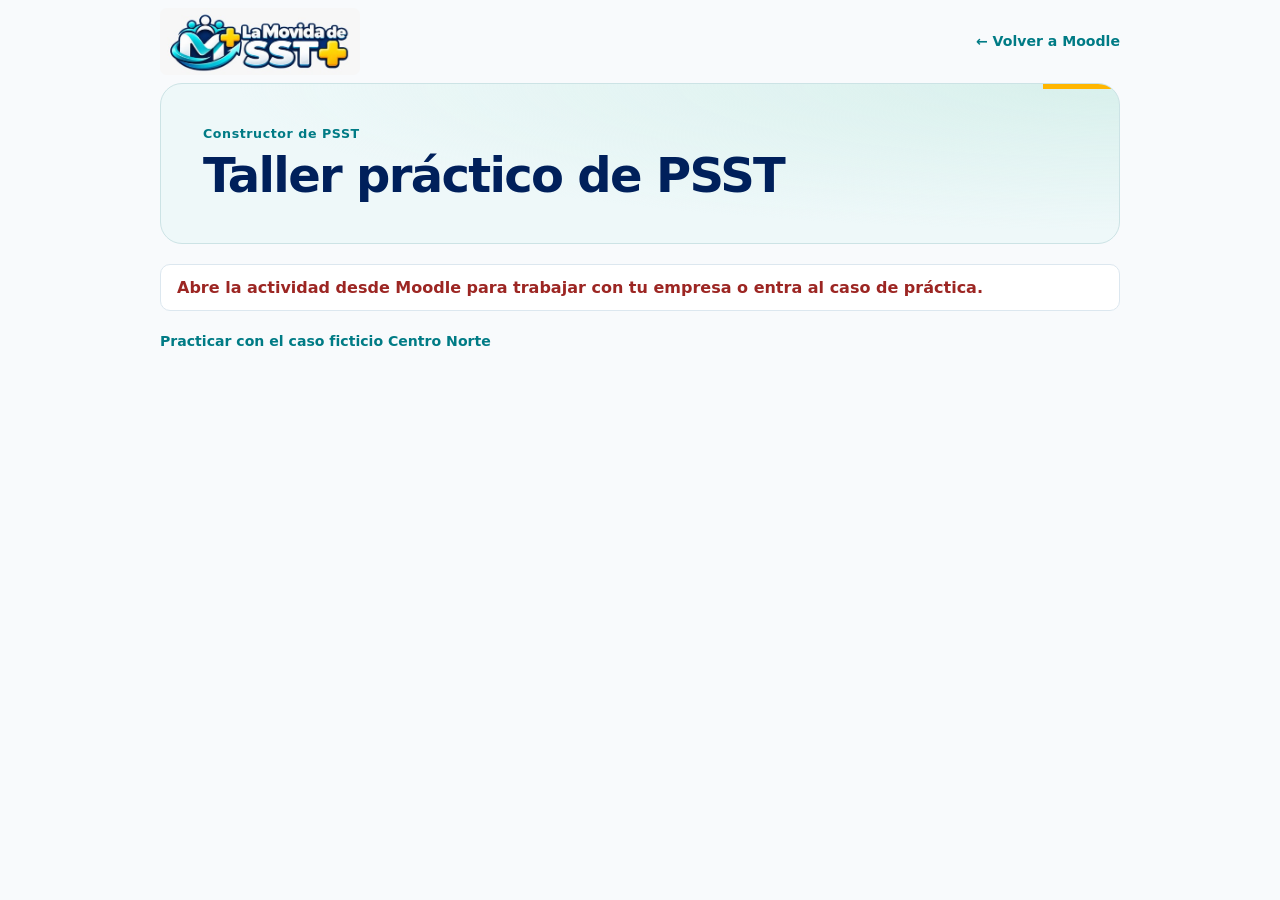
==== lti.html @ d03afd69 "Integra Gantt interactivo exclusivo de LTI y mejora cronogramas impresos" ====
<!doctype html>
<html lang="es">
<head>
  <meta charset="utf-8">
  <meta name="viewport" content="width=device-width,initial-scale=1">
  <meta name="referrer" content="no-referrer">
  <meta http-equiv="Content-Security-Policy" content="default-src 'none'; img-src 'self'; script-src 'self'; style-src 'self'; connect-src https://edeydaueyxilutczhazm.supabase.co; base-uri 'none'; form-action 'none'">
  <title>Constructor de PSST</title>
  <link rel="stylesheet" href="assets/vendor/frappe-gantt/frappe-gantt.css">
  <link rel="stylesheet" href="assets/lti.css?v=gantt-1">
  <script src="assets/lti.mjs?v=gantt-1" type="module"></script>
</head>
<body>
  <div class="shell">
    <header class="masthead">
      <img class="brand" src="assets/lti-logo.jpg" alt="La Movida de SST+" width="220" height="73">
      <a class="back" href="https://movidasst.org/course/view.php?id=154">← Volver a Moodle</a>
    </header>
    <main>
      <div class="hero">
        <p class="eyebrow">Constructor de PSST</p>
        <h1>Taller práctico de PSST</h1>
        <p class="workspace" id="workspace" hidden></p>
      </div>
      <p id="startup" class="startup" role="status" aria-live="polite">Verificando el acceso desde Moodle…</p>
      <p id="practice-entry" hidden><a href="?practica=m1" class="back">Practicar con el caso ficticio Centro Norte</a></p>
      <form id="draft" hidden>
        <section id="practice-panel" class="card builder-panel" hidden aria-label="Caso ficticio">
          <h2>Caso de práctica · Centro Norte</h2>
          <p>Usa datos ficticios. Los avances de práctica se guardan en esta pestaña y quedan separados de las entregas del curso.</p>
          <nav class="actions" aria-label="Módulos de práctica">
            <a href="?practica=m1">1 · Observar el trabajo</a><a href="?practica=m2">2 · Evaluar riesgos</a>
            <a href="?practica=m3">3 · Preparar planes</a><a href="?practica=m4">4 · Integrar el PSST</a>
          </nav>
        </section>
        <div class="receipt" id="receipt" hidden aria-live="polite">
          <p class="receipt-title" id="receipt-title"></p>
          <p id="receipt-detail"></p>
          <button type="button" id="refresh-grade-status">Actualizar estado de la nota</button>
          <div class="actions"><button type="button" id="export-archive" hidden>Descargar Word de la versión entregada</button>
            <button type="button" id="export-archive-package" hidden>Descargar ZIP de la versión entregada</button></div>
        </div>

        <details class="field-workshop">
          <summary>Ejemplo completo · Despacho de mercancía</summary>
          <p>Caso ficticio para consultar mientras elaboras el PSST de tu empresa.</p>
          <ol>
            <li><strong>Módulo 1.</strong> Registra T-01, traslado de pedidos a carga. Recorre la ruta con preparadores y transportista. Documenta el cruce en el croquis E-01 y registra las correcciones de quienes realizan la tarea.</li>
            <li><strong>Módulo 2.</strong> Vincula R-01 con T-01. Describe el posible atropello, los puestos expuestos y el control observado. Si falta comprobar cómo funciona la demarcación durante el relevo, registra quién lo verificará y cuándo.</li>
            <li><strong>Módulo 3.</strong> Programa la separación de rutas en el plan de despacho. Asigna responsable y fechas. Comprueba durante los relevos que peatones y equipos usan rutas separadas.</li>
            <li><strong>Módulo 4.</strong> Registra el acuerdo de rutas y horarios con el transportista en el capítulo VII. Antes de entregar, verifica la cadena T-01, R-01, medida del plan y criterio de eficacia. Si falta acordar la franja de descarga, registra la brecha con responsable y plazo.</li>
          </ol>
        </details>
        <section id="tutorial-overview" class="module-start" aria-label="Guía del módulo"></section>
        <div id="step-controls" class="step-controls" hidden>
          <button type="button" class="quiet-button" id="step-overview">← Guía del módulo</button>
          <p id="step-status" role="status" aria-live="polite"></p>
          <details id="step-menu">
            <summary>Ver todos los pasos</summary>
            <ol id="step-nav"></ol>
          </details>
        </div>

        <fieldset id="m1-mesa" class="card" data-module="m1">
          <legend>Mesa de trabajo y alcance</legend>
          <div id="project-fields" class="fields"></div>
          <div class="step-help">
            <p><strong>Qué hacer.</strong> Define quiénes participan y en qué centro, áreas y turnos trabajarán.</p>
            <p><strong>Por qué importa.</strong> El alcance y la asignación de roles orientan la cobertura y dejan trazabilidad.</p>
            <details><summary>Ejemplo y referencia</summary>
              <p>Centro A · recepción y despacho · equipo de campo y trabajadores de ambos turnos.</p><p class="reference">Reglamento Parcial, art. 81. Guía, capítulos I y III.</p>
            </details>
          </div>
          <p class="section-guide">Delimita dónde harán el levantamiento y cómo se repartirá el trabajo.</p>
          <div class="fields">
            <label>Centro de trabajo<input name="alcance.centro" maxlength="200" placeholder="Planta principal"></label>
            <label>Área, turno y alcance<input name="alcance.area" maxlength="300" placeholder="Recepción de materiales · turno diurno"></label>
            <label class="wide">Integrantes, roles y acuerdos de la mesa<textarea name="mesa.organizacion" maxlength="3000" placeholder="Indica quién coordina, quién observa, quién registra y qué actividad acordaron levantar."></textarea></label>
          </div>
          <section class="organization-builder" aria-labelledby="organization-title">
            <h2 id="organization-title">Organigrama</h2>
            <p>Escribe el nombre de la máxima autoridad. Usa <strong>Agregar debajo</strong> en cada cargo para incorporar las áreas o cargos que le reportan.</p>
            <div class="organization-layout">
              <div class="row-editor" data-editor="estructura"><div data-rows></div>
                <button type="button" data-add>Agregar máxima autoridad</button>
              </div>
              <section class="organization-preview" aria-labelledby="organization-preview-title">
                <h3 id="organization-preview-title">Vista del organigrama</h3>
                <div id="organization-view"></div>
                <button type="button" id="download-org" hidden>Descargar Word</button>
              </section>
            </div>
            <details id="organization-support" class="module-details">
              <summary>Importar cargos o anotar el soporte del SSST</summary>
              <p>Pega nombres desde tu documento o abre un archivo TXT. Pon un cargo por línea y usa dos espacios por cada nivel.</p>
              <label>Lista de cargos<textarea id="organization-outline" maxlength="16000" placeholder="Dirección general&#10;  Operaciones&#10;    Despacho&#10;  SSST"></textarea></label>
              <div class="actions"><label class="outline-file">Abrir archivo TXT<input type="file" id="organization-file" accept=".txt,text/plain"></label>
              <button type="button" id="organization-import">Agregar cargos de la lista</button></div>
              <p id="organization-import-status" role="status"></p>
              <label>Referencia del organigrama o estructura del SSST<textarea name="alcance.organigrama" maxlength="500" placeholder="Ej. Organigrama ORG-01, marzo de 2027. El SSST reporta a la Dirección y coordina con el CSSL."></textarea></label>
            </details>
          </section>
        </fieldset>
        <fieldset id="m1-generalidades" class="card" data-module="m1">
          <legend>Redacta las generalidades</legend>
          <p>Usa la información de la entidad y del centro. Completa estos apartados aquí y pasarán al capítulo I del borrador.</p>
          <div data-chapter="1"></div>
        </fieldset>
        <fieldset id="m1-inventario" class="card" data-module="m1">
          <legend>Proceso productivo y procesos de trabajo</legend>
          <p class="section-guide">Primero describe qué recibe tu empresa, qué hace y qué bien o servicio entrega. Después usa «Agregar proceso de trabajo vinculado» para registrar cada proceso, por ejemplo recepción o despacho. Desde cada proceso agrega sus tareas observadas.</p>
          <div class="row-editor" data-editor="productivos"><div data-rows></div><button type="button" data-add>Describir el proceso productivo del centro</button></div>
          <div class="step-help">
            <p><strong>Qué hacer.</strong> Describe una vez el proceso productivo del centro. Después identifica cada proceso de trabajo: un conjunto de actividades relacionadas que tiene un inicio, transforma un objeto o presta atención a un sujeto y entrega un resultado. Nómbralo y explica dónde comienza y termina.</p>
            <p><strong>Por qué importa.</strong> El inventario conecta el proceso productivo con el trabajo observado en cada área.</p>
            <details><summary>Ejemplo y referencia</summary>
              <p>Ejemplo: la distribución de mercancía es el proceso productivo. Uno de sus procesos de trabajo es la recepción: empieza al llegar la carga y termina al registrar su ingreso. El objeto son las cajas; el medio es el carro; la actividad incluye descargar y comprobar cantidades. La supervisión asigna el turno, los auxiliares descargan y el encargado registra. Almacenamiento y despacho se describen en fichas propias.</p><p class="reference">NT-04-2023, art. 14.1. Guía e instrumento, capítulo III.</p>
            </details>
          </div>
          <div id="flow-view"></div><button type="button" id="download-flow" hidden>Descargar diagrama en Word</button>
          <details class="module-details builder-panel">
            <summary>Detallar el diagrama por etapas</summary>
            <p>Agrega etapas si necesitas indicar el área, la entrada y la salida de cada una. Puedes ordenarlas con «Subir» y «Bajar».</p>
            <div class="row-editor" data-editor="mapa"><div data-rows></div><button type="button" data-add>Agregar etapa al mapa</button></div>
          </details>
          <div class="row-editor" data-editor="procesos"><div data-rows></div><button type="button" data-add>Agregar proceso de trabajo</button></div>
        </fieldset>
        <fieldset id="m1-proceso" class="card" data-module="m1">
          <legend>Etapas y tareas</legend>
          <div class="step-help">
            <p><strong>Qué hacer.</strong> Agrega las tareas de cada proceso y selecciona el proceso al que pertenecen.</p>
            <p><strong>Por qué importa.</strong> El vínculo sitúa cada observación en su etapa y permite retomarla al evaluar riesgos.</p>
            <details><summary>Ejemplo y referencia</summary>
              <p>T-01 Descarga y T-02 Traslado a estantería se vinculan con P-01 Recepción.</p><p class="reference">NT-04-2023, art. 14.1 y 14.2. Guía e instrumento, capítulo III.</p>
            </details>
          </div>
          <p class="section-guide">Sigue el proceso desde su entrada hasta su salida y selecciona una etapa para observar en detalle.</p>
                    <details class="module-details"><summary>Ficha de campo participativa · cómo conversar en el puesto</summary>
            <p>Acuerda con quien realiza la tarea un momento para observarla. Identifica proceso, tarea, fecha, turno, puesto y fuente.</p>
            <ol><li><strong>Observar.</strong> «Muéstrame cómo empieza esta tarea y cómo sabes que terminó». Anota qué se hace, sobre qué o quién y con qué medios.</li>
            <li><strong>Conversar.</strong> «¿Quién hace cada parte? ¿Qué cambia cuando llega más trabajo o cambia el turno?». Registra lo que aporta la persona.</li>
            <li><strong>Devolver.</strong> Lee tu descripción y pregunta «¿Qué cambiarías o qué me faltó ver?». Anota la confirmación o corrección, ajusta la descripción y deja lo pendiente para otra observación.</li></ol>
            <a download="Ficha_de_campo_PSST.pdf" href="[data-uri]">Descargar ficha de campo en PDF · 1 página</a>
          </details>
          <div class="row-editor" data-editor="tareas"><div data-rows></div><button type="button" data-add>Agregar tarea</button></div>
          <details class="module-details">
            <summary>Ficha de levantamiento anterior</summary>
<div class="fields">
            <label>Proceso piloto<input name="flujo.proceso" maxlength="200" placeholder="Recepción y almacenamiento de materiales"></label>
            <label>Referencia al mapa o diagrama de flujo<input name="flujo.referencia" maxlength="500" placeholder="E01 · Diagrama de recepción"></label>
            <label class="wide">Secuencia del proceso<textarea name="flujo.secuencia" maxlength="4000" placeholder="Recepción → verificación → traslado → almacenamiento. Indica entradas, etapas y salidas según lo observado."></textarea></label>
            <label class="wide">Etapa y tarea seleccionada<input name="tarea.etapa" maxlength="200" placeholder="Traslado de materiales · movimiento hasta estantería"></label>
            <label class="wide">Cómo se ejecuta la tarea<textarea name="tarea.descripcion" maxlength="6000" placeholder="Describe los pasos reales, quién interviene, qué materiales y equipos usa y qué cambia entre turnos o situaciones."></textarea></label>
          </div>
                  </details>
        </fieldset>
        <fieldset id="m1-participacion" class="card" data-module="m1">
          <legend>Participación de los trabajadores</legend>
          <div class="step-help">
            <p><strong>Qué hacer.</strong> Registra cómo consultaste a quienes ejecutan las tareas y documenta la asamblea cuando corresponda.</p>
            <p><strong>Por qué importa.</strong> La experiencia de los trabajadores permite contrastar la descripción y respaldar su validación.</p>
            <details><summary>Ejemplo y referencia</summary>
              <p>E02 · El turno nocturno indicó que también recibe materiales devueltos.</p><p class="reference">NT-04-2023, arts. 7, 8 y 14.1.3.</p>
            </details>
          </div>
          <p class="section-guide">Registra cómo consultaste a quienes realizan la tarea y qué información aportaron al levantamiento.</p>
          <div class="fields">
            <label>Método y fecha de participación<input name="mesa.metodo" maxlength="300" placeholder="Conversación durante el recorrido · 03/12/2026"></label>
            <label>Referencia al registro de participación<input name="mesa.referencia" maxlength="500" placeholder="E02 · Minuta o registro de aportes"></label>
            <label class="wide">Asamblea general y evidencia de validación<textarea name="mesa.asamblea" maxlength="3000" placeholder="Fecha, referencia del acta, número de trabajadores de nómina y asistencia o aprobación registrada. Si está pendiente, indícalo."></textarea></label>
            <label class="wide">Aportes, acuerdos y puntos por verificar<textarea name="mesa.aportes" maxlength="6000" placeholder="Resume qué aclararon o corrigieron los trabajadores y qué quedó pendiente de confirmar."></textarea></label>
          </div>
        </fieldset>
        <fieldset id="m1-evidencias" class="card" data-module="m1">
          <legend>Bitácora y evidencias</legend>
          <div class="step-help">
            <p><strong>Qué hacer.</strong> Relaciona cada hallazgo con su fuente y deja por escrito lo que aún falta verificar.</p>
            <p><strong>Por qué importa.</strong> El equipo podrá reconstruir qué se observó y con qué respaldo.</p>
            <details><summary>Ejemplo y referencia</summary>
              <p>E03 · Recorrido del 03/12 · croquis de recepción · pendiente validar el turno nocturno.</p><p class="reference">NT-04-2023, art. 14. Guía e instrumento, capítulo III.</p>
            </details>
          </div>
          <p class="section-guide">Relaciona lo observado con su fuente y deja preparado lo que revisarás en el Módulo 2.</p>
          <div class="fields">
            <label>Referencia a la bitácora<input name="bitacora.referencia" maxlength="500" placeholder="E03 · Bitácora de visitas"></label>
            <label>Horas de trabajo documentadas<input name="bitacora.horas" type="number" min="0" step="any"></label>
            <label class="wide">Registro de evidencias<textarea name="bitacora.evidencias" maxlength="4500" placeholder="Código, fecha, fuente y qué respalda. Puedes referenciar observaciones, minutas, croquis o videos del proceso de trabajo."></textarea></label>
            <label class="wide">Pendientes para el Módulo 2<textarea name="bitacora.pendientes" maxlength="3000" placeholder="Indica qué etapa, condición o información queda por revisar y cómo planeas verificarla."></textarea></label>
          </div>
          <div class="row-editor" data-editor="campo"><div data-rows></div><button type="button" data-add>Agregar registro de campo</button></div>
          <p id="field-hours" class="reference" aria-live="polite"></p>
        </fieldset>

        <fieldset class="card" data-module="m2" hidden disabled>
          <legend>Alcance y método</legend>
          <div class="step-help">
            <p><strong>Qué hacer.</strong> Indica qué procesos revisarás y con qué método valorarás sus riesgos.</p>
            <p><strong>Por qué importa.</strong> El alcance y el método permiten interpretar y comparar las valoraciones de manera consistente.</p>
            <details><summary>Ejemplo y referencia</summary>
              <p>Se revisan recepción y despacho. La valoración queda pendiente si falta medir la exposición.</p><p class="reference">LOPCYMAT, art. 62. Reglamento Parcial, art. 82.</p>
            </details>
          </div>
          <p><strong>Entregable.</strong> Matriz con hallazgos codificados (R-01, R-02…), evidencia y evaluaciones pendientes. Usa esos códigos en el Módulo 3.</p>
          <p class="reference">LOPCYMAT, art. 62. Reglamento Parcial, art. 82. NT-04-2023, art. 14.</p>
          <div class="fields">
            <label>Proceso y alcance<input name="m2.etapa" maxlength="300" required></label>
            <label>Método de evaluación empleado<input name="m2.metodo" maxlength="300" placeholder="Instrumento, versión y criterios aplicados"></label>
            <label class="wide">Observaciones generales<textarea name="m2.procesos" maxlength="4000" placeholder="Registra cómo identificaste los procesos peligrosos y quiénes participaron."></textarea></label>
          </div>
        </fieldset>
        <fieldset class="card" data-module="m2" hidden disabled>
          <legend>Matriz inicial de riesgos</legend>
          <div class="step-help">
            <p><strong>Qué hacer.</strong> Agrega cada hallazgo por separado y selecciona la tarea de M1 cuando esté disponible.</p>
            <p><strong>Por qué importa.</strong> Así podrás justificar qué exposición se observó, qué control existe y qué acción corresponde.</p>
            <details><summary>Ejemplo y referencia</summary>
              <p>R-01 · T-02 · cruce de equipo móvil y peatones · croquis E01 · validar en segundo turno.</p><p class="reference">NT-04-2023, art. 14. Instrumento, capítulo III.</p>
            </details>
          </div>
          <p class="section-guide">Agrega una fila por hallazgo. Registra los controles que observaste y lo que queda pendiente de verificar.</p>
          <details class="module-details"><summary>Ficha de evaluación</summary>
            <p>Registra la tarea, la condición observada y las personas expuestas. Identifica los controles, sustenta la valoración y documenta qué queda por medir. Al elegir una medida, considera primero el control en la fuente.</p>
            <a href="https://medicinalaboraldevenezuela.com.ve/archivo/LOPCYMAT.pdf#page=32" target="_blank" rel="noopener noreferrer">Consultar LOPCYMAT, art. 62</a>
          </details>
          <details class="module-details"><summary>Estado de las tareas evaluadas</summary>
            <p>Registra qué tareas ya revisaste y qué falta verificar. Usa códigos de evidencia y evita datos personales en las referencias.</p>
            <div class="row-editor" data-editor="verificacion"><div data-rows></div><button type="button" data-add>Agregar revisión de tarea</button></div>
          </details>
          <template id="iperc-guide">
            <details class="field-workshop">
              <summary>Evaluar esta tarea paso a paso</summary>
              <ol>
                <li><strong>Describe un escenario.</strong> Selecciona la tarea del módulo 1. ¿Qué fuente de peligro observaste? ¿En qué momento podría ocurrir el contacto o la exposición? Describe el posible daño. Si la misma tarea tiene otro escenario, agrega otro hallazgo vinculado a ella.</li>
                <li><strong>Identifica a quién alcanza.</strong> En «Registrar puestos expuestos», indica puesto, turno, cantidad, frecuencia y duración. Pregunta a quienes hacen la tarea qué cambia durante un relevo, una limpieza o una avería.</li>
                <li><strong>Sustenta la valoración.</strong> Indica qué control encontraste y qué evidencia muestra cómo funciona. En «Valoración» anota el criterio del método de tu empresa, los datos usados y el resultado. Si un dato decisivo falta, registra qué debes observar o medir, quién lo hará y cuándo.</li>
                <li><strong>Elige y comprueba el control.</strong> Considera eliminar el peligro, sustituirlo o intervenir en la fuente antes de recurrir a medidas administrativas y protección personal. Justifica tu elección. Escribe qué resultado observable demostrará que la medida funciona. En el módulo 3 podrás programarla en el plan correspondiente.</li>
              </ol>
              <details><summary>Ejemplo resuelto · Cruce en despacho</summary>
                <p>Durante el relevo, un montacargas y dos preparadores comparten un cruce. El posible daño es un atropello. En el recorrido de la mañana se observó una línea pintada. Para el relevo todavía falta verificar si evita la coincidencia.</p>
                <p>En este ejemplo, el método de la empresa considera prioritaria una trayectoria compartida con posible lesión grave cuando se confirma que las personas y el equipo coinciden. El SSST observa el relevo y documenta esa coincidencia en E-02. Con ese dato justifica la prioridad. Si aún no ha observado el relevo, deja pendiente la valoración y programa la observación.</p>
                <p>Medida propuesta: separar físicamente las rutas. Criterio de eficacia: en los relevos observados después del cambio, peatones y equipos circulan por rutas separadas. Registrar turnos y resultados, y revisar la medida si persiste algún cruce.</p>
              </details>
            </details>
          </template>
          <div id="risk-help"></div>
          <div id="incoming-tasks" class="builder-panel"></div>
          <div class="row-editor" data-editor="m2"><div data-rows></div><button type="button" data-add>Agregar riesgo</button></div>
          <section class="builder-panel" id="exposure-panel" aria-labelledby="exposure-title">
            <h2 id="exposure-title">Puestos de trabajo y personas expuestas</h2>
            <p>Registra una fila por hallazgo, puesto, área y turno. Distingue personal propio, contratistas, visitantes u otros grupos cuando corresponda.</p>
            <details class="field-workshop">
              <summary>Cómo contar a las personas expuestas</summary>
              <ol><li>Abre la tarea de origen y confirma qué puestos realizan el trabajo o pueden estar expuestos en esa zona.</li>
                <li>Confirma cuántas personas hay por puesto y turno con el responsable, el reparto de turnos o la observación. Si falta el dato, deja la cantidad pendiente y registra a quién consultar.</li>
                <li>Describe con qué frecuencia y por cuánto tiempo ocurre la exposición. Una persona puede figurar en más de un hallazgo, así que estas cantidades no se suman como dotación general.</li></ol>
              <p><strong>Ejemplo.</strong> R-01 · Despacho · Relevo. Preparadores de pedidos: 4 personas del turno de mañana. Transportistas contratistas: 2 personas durante el relevo. Registra ambos grupos en filas distintas y documenta la fuente.</p>
              <p><a href="https://www.iso.org/es/contents/data/standard/07/66/76619.html" target="_blank" rel="noopener noreferrer">ISO 45002:2023 · Orientación</a> ·
              <a href="https://tugacetaoficial.com/leyes/resolucion-n-648-norma-tecnica-programa-de-seguridad-y-salud-en-el-trabajo-nt04-2023/" target="_blank" rel="noopener noreferrer">NT-04-2023 · Artículo 14</a></p>
            </details>
            <div class="row-editor" data-editor="expuestos"><div data-rows></div><button type="button" data-add>Agregar puesto o grupo expuesto</button></div>
          </section>
          <details class="module-details">
            <summary>Matriz de una versión anterior o archivo de referencia</summary>
            <label>Referencia o matriz previa<textarea name="m2.matriz" maxlength="8000"></textarea></label>
            <label>Evaluaciones pendientes<textarea name="m2.pendientes" maxlength="3000"></textarea></label>
            <label>Referencias de campo y participación<textarea name="m2.evidencia" maxlength="2000"></textarea></label>
          </details>
        </fieldset>

        <fieldset id="m2-cierre" class="card" data-module="m2" hidden disabled>
          <legend>Prepara el cierre del diagnóstico</legend>
          <p>Usa la descripción de M1 y la matriz de este módulo para preparar la validación. Si todavía falta la asamblea, registra el estado y quién dará seguimiento.</p>
          <div class="fields">
            <label class="wide">Resumen de hallazgos y prioridades<textarea name="m2.sintesis" maxlength="2400" placeholder="Indica los códigos que requieren atención inmediata y los que necesitan verificación antes de planificar."></textarea></label>
            <label class="wide">Validación del diagnóstico<textarea name="m2.validacionDiagnostico" maxlength="2400" placeholder="Registra fecha, acta, nómina general, asistencia y resultado de aprobación si constan. Si está pendiente, indica responsable y fecha prevista."></textarea></label>
          </div>
          <div id="diagnosis-summary"></div>
        </fieldset>

        <fieldset class="card" data-module="m3" hidden disabled>
          <legend>Ficha del plan · Artículo 17</legend>
          <div class="step-help">
            <p><strong>Qué hacer.</strong> Crea una ficha por plan. Declara objetivo, meta, alcance, frecuencia, responsables, procedimiento, instrumentos y recursos.</p>
            <p><strong>Por qué importa.</strong> La ficha explica qué se hará y permite revisar si el plan responde a los procesos peligrosos identificados.</p>
            <details><summary>Ejemplo y referencia</summary>
              <p>PL-01 · Inspecciones en recepción. Meta: verificar los puntos de cruce previstos. Instrumento: lista de inspección.</p><p class="reference">NT-04-2023, art. 17.</p>
            </details>
          </div>
          <div id="incoming-risks" class="builder-panel"></div>
          <div class="row-editor" data-editor="planes"><div data-rows></div><button type="button" data-add>Agregar plan</button></div>
        </fieldset>
        <fieldset class="card" data-module="m3" hidden disabled>
          <legend>Cobertura de los planes · Artículo 18</legend>
          <div class="step-help">
            <p><strong>Qué hacer.</strong> Revisa los componentes de los planes y documenta los pendientes o el sustento que corresponda.</p>
            <p><strong>Por qué importa.</strong> Un plan prioritario puede atender varios hallazgos. La cobertura se revisa además por familia de plan.</p>
            <details><summary>Ejemplo y referencia</summary>
              <p>La ficha de inspecciones ya existe. El cronograma de atención preventiva sigue por desarrollar.</p><p class="reference">NT-04-2023, art. 18. Reglamento Parcial, art. 82. Guía e instrumento, capítulo IV.</p>
            </details>
          </div>
          <p class="reference"><a class="back" href="https://www.piensosst.com/wp-content/uploads/2025/03/GO-NT-04-2023.pdf#page=8" target="_blank" rel="noopener noreferrer">Consultar la NT-04-2023, artículos 17 y 18</a></p>
          <div id="plan-coverage"></div>
          <label>Brechas de cobertura y sustento<textarea name="m3.cobertura" maxlength="6000" placeholder="Indica qué componentes están por desarrollar y sustenta la situación de los que requieren aclaración."></textarea></label>
        </fieldset>
        <fieldset class="card" data-module="m3" hidden disabled>
          <legend>Actividades de los planes</legend>
          <div class="step-help">
            <p><strong>Qué hacer.</strong> Selecciona el plan y el hallazgo que atiende la actividad. Asigna responsable y meses.</p>
            <p><strong>Por qué importa.</strong> Un plan puede tener varias actividades. La relación permite seguir el hallazgo hasta su control.</p>
            <details><summary>Ejemplo y referencia</summary>
              <p>PL-01 → inspeccionar el cruce R-01 → febrero a marzo → registro de inspección.</p><p class="reference">NT-04-2023, arts. 17 y 18.</p>
            </details>
          </div>
          <p><strong>Entregable.</strong> Planes vinculados con los hallazgos y cronograma 2027.</p>
          <p class="reference">Reglamento Parcial, art. 82. NT-04-2023, arts. 17 y 18. Instrumento de revisión, capítulo IV.</p>
          <p><strong>Formación.</strong> Para revisar las horas por persona, usa el mismo nombre de grupo e indica las horas de cada actividad. Si una actividad abarca varios trimestres, consigna las horas por persona en cada trimestre.</p>
          <div id="action-help"></div>
          <details class="module-details builder-panel" id="execution-panel">
            <summary>Seguimiento de ejecución y eficacia</summary>
            <p>Abre una actividad para registrar su ejecución. Si cambió la fecha, registra la reprogramación; las fechas previstas originales quedan en la ficha.</p>
            <div id="execution-board"></div>
            <button type="button" id="download-tracking">Descargar seguimiento en Excel</button>
          </details>
          <div class="row-editor" data-editor="m3"><div data-rows></div><button type="button" data-add>Agregar actividad</button></div>
        </fieldset>
        <fieldset class="card" data-module="m3" hidden disabled>
          <legend>Carta Gantt 2027</legend>
          <div class="step-help">
            <p><strong>Qué hacer.</strong> Verifica fechas, solapamientos, responsables y disponibilidad de recursos.</p>
            <p><strong>Por qué importa.</strong> El cronograma ayuda a coordinar la ejecución y a comprobar avances durante el año.</p>
            <details><summary>Ejemplo y referencia</summary>
              <p>Febrero: levantamiento. Marzo: verificación del hallazgo. Ambos deben verse en la fila correspondiente.</p><p class="reference">NT-04-2023, arts. 17 y 18. Guía, capítulo IV.</p>
            </details>
          </div>
          <p class="section-guide">El cronograma se actualiza al completar los meses de inicio y cierre de cada actividad.</p>
          <div class="gantt-controls actions">
            <label>Escala del cronograma<select id="gantt-scale"><option value="Month">Mes</option><option value="Week">Semana</option><option value="Year">Año</option></select></label>
            <button type="button" id="print-gantt">Imprimir carta Gantt</button>
          </div>
          <p class="gantt-help">Selecciona una barra o el botón de la tabla para abrir la ficha. Actualiza fechas, estado y evidencias allí; para reprogramar conserva las fechas originales e indica las nuevas y el motivo. Acceso exclusivo desde la actividad de Moodle del taller.</p>
          <div id="gantt-chart" aria-label="Cronograma interactivo 2027"></div>
          <p class="gantt-help">Estados: pendiente (gris), en curso (azul), ejecutada (verde) y reprogramada (ámbar). El color indica el estado declarado, no la eficacia de la medida.</p>
          <div id="gantt-view" class="gantt-view"></div>
          <p>La carta se genera con las fechas previstas, incluso para actividades pendientes. Registra quién se encargará y actualiza el estado a medida que avance.</p>
          <h3>Plan anual de capacitación 2027</h3><p>Revisa los puestos y turnos identificados en la evaluación. Añade las poblaciones que falten. Cada trimestre requiere al menos 16 horas programadas por persona.</p><datalist id="training-populations"></datalist><div id="annual-hours"></div><div class="fields"><label class="wide">Grupos de formación previstos (uno por línea)<textarea name="m3.gruposFormacion" maxlength="2000"></textarea></label></div>
          <div id="gantt-filters" class="fields">
            <label>Centro<select id="filter-center"></select></label><label>Plan<select id="filter-plan"></select></label>
            <label>Responsable<select id="filter-owner"></select></label>
          </div>
          <button id="export-excel" type="button">Descargar carta Gantt en Excel</button>
          <details class="module-details">
            <summary>Otros formatos de descarga</summary>
            <div class="actions"><button id="export-gantt" type="button">Descargar carta Gantt (HTML)</button>
            <button id="export-plans-gantt" type="button">Descargar planes y carta Gantt</button></div>
          </details>
          <details class="module-details">
            <summary>Planes y cronograma de una versión anterior</summary>
            <label>Planes prioritarios<textarea name="m3.planes" maxlength="8000"></textarea></label>
            <label>Referencia al cronograma<textarea name="m3.gantt" maxlength="2000"></textarea></label>
            <label>Responsables<textarea name="m3.responsables" maxlength="2000"></textarea></label>
            <label>Recursos<textarea name="m3.recursos" maxlength="2000"></textarea></label>
            <label>Seguimiento<textarea name="m3.seguimiento" maxlength="2000"></textarea></label>
          </details>
        </fieldset>

        <fieldset id="m3-inversion" class="card" data-module="m3" hidden disabled>
          <legend>Plan anual de inversión 2027</legend>
          <p>Vincula cada gasto a su plan. Escribe la cantidad y el costo por unidad para calcular el importe.</p>
          <div class="row-editor" data-editor="inversion"><div data-rows></div><button type="button" data-add>Agregar partida</button></div>
          <div id="annual-budget"></div><label>Revisión de recursos por el SSST y el CSSL<textarea name="m3.revisionInversion" maxlength="2200" placeholder="Registra la fuente de los precios, qué recursos están disponibles y el acta o la revisión pendiente."></textarea></label>
        </fieldset>

        <fieldset class="card" data-module="m4" hidden disabled>
          <legend>Fuentes e introducción del PSST</legend>
          <div class="step-help">
            <p><strong>Qué hacer.</strong> Comprueba qué registros se incorporan al PSST y redacta la introducción.</p>
            <p><strong>Por qué importa.</strong> El borrador conserva la procedencia de los datos y deja visible lo que falta completar.</p>
            <details><summary>Ejemplo y referencia</summary>
              <p>M1 y M2 tienen entrega; M3 aún usa su borrador guardado. Registra la diferencia en la revisión.</p><p class="reference">LOPCYMAT, art. 61. Reglamento Parcial, arts. 80–82.</p>
            </details>
          </div>
          <div class="integration-panel">
            <h2>Fuentes y documento de trabajo</h2>
            <div id="integration-sources"></div>
            <div class="fields" id="dossier-fields">
              <label>Estado del expediente<select name="m4.estadoExpediente"><option value="">Borrador del taller</option>
                <option value="borrador">Borrador del taller</option><option value="revision">Revisión interna</option>
                <option value="preparacion">Preparación para consignación</option></select></label>
              <label class="wide">Responsable, fecha y soportes de la revisión<textarea name="m4.referenciaExpediente" maxlength="1400"></textarea></label>
            </div>
          </div>
          <p class="reference">LOPCYMAT, art. 61. Reglamento Parcial, arts. 80–82. Orden de capítulos según el instrumento de revisión.</p>
          <p class="section-guide">Completa cada apartado con un texto breve o una referencia precisa al documento que lo desarrolla. Lo que quede vacío aparecerá como pendiente en la descarga.</p>
          <label>Introducción del PSST<textarea name="m4.introduccion" maxlength="2000" placeholder="Presenta el centro de trabajo, la finalidad del PSST, cómo se elaboró y las fuentes que integra."></textarea></label>
        </fieldset>
        <fieldset class="card" data-module="m4" hidden disabled>
          <legend>Capítulos I a III</legend>
          <div class="step-help">
            <p><strong>Qué hacer.</strong> Redacta generalidades, política y descripción de procesos, o remite a una sección identificable.</p>
            <p><strong>Por qué importa.</strong> Estos capítulos explican dónde aplica el programa, quién responde por él y de qué diagnóstico parte.</p>
            <details><summary>Ejemplo y referencia</summary>
              <p>En el capítulo III vincula P-01, T-02 y R-01 con el organigrama, los diagramas y las evidencias.</p><p class="reference">Guía de Elaboración e instrumento, capítulos I a III.</p>
            </details>
          </div>
          <div class="chapter-grid">
            <details class="module-details">
              <summary>Capítulo I · Revisa las generalidades de M1</summary>
              <div data-chapter="1"></div>
              <div class="row-editor" data-editor="objetivos"><div data-rows></div><button type="button" data-add>Agregar objetivo específico</button></div>
              <label>Notas generales o referencia adicional<textarea name="m4.cap1" maxlength="1500"></textarea></label>
            </details>
            <details class="module-details" open>
              <summary>Capítulo 2 · Política de Seguridad y Salud en el Trabajo</summary>
              <div data-chapter="2"></div>
              <label>Notas generales o referencia adicional<textarea name="m4.cap2" maxlength="1500"></textarea></label>
            </details>
            <details class="module-details">
              <summary>Capítulo III · Revisa el diagnóstico de M1 y M2</summary>
              <div data-chapter="3"></div>
              <label>Notas generales o referencia adicional<textarea name="m4.cap3" maxlength="1500"></textarea></label>
            </details>
          </div>
        </fieldset>
        <fieldset class="card" data-module="m4" hidden disabled>
          <legend>Capítulos IV a VI</legend>
          <div class="step-help">
            <p><strong>Qué hacer.</strong> Integra planes, investigación y carta compromiso. Relaciona procedimientos y formularios.</p>
            <p><strong>Por qué importa.</strong> Así el programa documenta cómo se ejecutan los planes y quién se compromete con su cumplimiento.</p>
            <details><summary>Ejemplo y referencia</summary>
              <p>En el capítulo IV identifica PL-01 y su cronograma; en el V referencia los formatos de investigación.</p><p class="reference">NT-04-2023, arts. 17–22. Guía e instrumento, capítulos IV a VI.</p>
            </details>
          </div>
          <div class="chapter-grid">
            <details class="module-details">
              <summary>Capítulo IV · Revisa los planes de M3</summary>
              <div data-chapter="4"></div>
              <label>Notas generales o referencia adicional<textarea name="m4.cap4" maxlength="1500"></textarea></label>
            </details>
            <details class="module-details" open>
              <summary>Capítulo 5 · Investigación de accidentes y enfermedades ocupacionales</summary>
              <p><strong>Accidentes de trabajo.</strong> Redacta cómo actuará tu empresa cuando ocurra un accidente. Puedes preparar este procedimiento aunque nunca haya ocurrido uno.</p>
              <ol>
                <li><strong>Redacta el procedimiento.</strong> Abre «Redactar con los datos de tu entidad» debajo del apartado de accidentes. Completa los pasos y pulsa «Incorporar texto al apartado». El texto queda editable y se incluye en el capítulo V.</li>
                <li><strong>Prepara el anexo.</strong> Descarga la ficha editable, adáptala a la empresa y registra su código, versión y ubicación en «Formatos y registros». Conserva los expedientes personales en el archivo de la empresa.</li>
              </ol>
              <button type="button" id="download-accident-format">Descargar ficha de investigación en Word</button>
              <details class="module-details"><summary>Ejemplo del taller · La banda en movimiento</summary>
                <p>En una investigación de una lesión durante la limpieza de una banda, pregunta por separado a cada testigo «¿Qué viste al comenzar la limpieza?». Distingue lo observado de lo que te contaron y anota qué queda por comprobar.</p>
                <p>Si se confirma que la banda estaba en movimiento, parte del contacto y pregunta qué hechos tuvieron que coincidir. Contrasta la secuencia con los registros del equipo y con quienes realizaron la tarea. Si se demuestra una falla de una barrera, asigna una medida y define cómo comprobarás su eficacia en el puesto.</p>
                <a href="https://movidasst.github.io/investiga/" target="_blank" rel="noopener noreferrer">Practicar con el simulador Expediente MAC</a>
              </details>
              <div data-chapter="5"></div>
              <label>Notas generales o referencia adicional<textarea name="m4.cap5" maxlength="1500"></textarea></label>
            </details>
            <details class="module-details">
              <summary>Capítulo 6 · Compromiso de cumplimiento</summary>
              <div data-chapter="6"></div>
              <label>Modelo de carta<select id="letter-kind"><option value="entidad">Entidad de trabajo o contratista</option><option value="asociacion">Asociación o cooperativa</option></select></label>
              <p><button id="compose-letter" type="button">Preparar la carta con mis datos</button></p>
              <label>Carta compromiso o referencia<textarea name="m4.compromiso" maxlength="3000"></textarea></label>
              <label>Notas generales o referencia adicional<textarea name="m4.cap6" maxlength="1500"></textarea></label>
            </details>
          </div>
        </fieldset>
        <fieldset class="card" data-module="m4" hidden disabled>
          <legend>Capítulos VII y VIII</legend>
          <div class="step-help">
            <p><strong>Qué hacer.</strong> Documenta las consideraciones aplicables y define cómo se evaluará el programa.</p>
            <p><strong>Por qué importa.</strong> Los indicadores y la revisión periódica permiten reconocer brechas y ajustar acciones.</p>
            <details><summary>Ejemplo y referencia</summary>
              <p>Revisión trimestral del cronograma y del cierre de hallazgos, con responsable y registro de acuerdos.</p><p class="reference">Guía e instrumento, capítulos VII y VIII.</p>
            </details>
          </div>
          <div class="chapter-grid">
            <details class="module-details" open>
              <summary>Capítulo 7 · Otras consideraciones para la elaboración del PSST</summary>
              <div data-chapter="7"></div>
              <h3>Coordinación con contratistas</h3>
              <p>Agrega una ficha por obra o servicio. Con la persona que coordina por la otra empresa, identifica el trabajo que coincide en lugar y horario, selecciona el hallazgo del módulo 2 y acuerda qué hará cada parte. Puedes descargar cada ficha en Word. Si no intervienen terceros, explica el motivo en el apartado de contratación.</p>
              <details class="field-workshop"><summary>Ejemplo · Descarga de mercancía en despacho</summary>
                <p><strong>Antes.</strong> La jefatura de despacho y la coordinación del transporte acuerdan la franja de descarga, la zona de espera y quién confirma que la ruta está disponible.</p>
                <p><strong>Durante.</strong> Despacho verifica la separación entre peatones y equipos. Si cambia la maniobra, el transportista la detiene y avisa a despacho para acordar las condiciones de reinicio.</p>
                <p><strong>Al cierre.</strong> Ambas partes revisan las incidencias. Si hubo un cruce imprevisto, registran el lugar, el responsable de corregirlo, el plazo y cómo comprobarán la corrección en la próxima descarga.</p>
              </details>
              <div class="row-editor" data-editor="contratistas"><div data-rows></div><button type="button" data-add>Agregar obra o servicio</button></div>
              <label>Notas generales o referencia adicional<textarea name="m4.cap7" maxlength="1500"></textarea></label>
            </details>
            <details class="module-details">
              <summary>Capítulo 8 · Evaluación del programa</summary>
              <div data-chapter="8"></div>
              <div class="row-editor" data-editor="indicadores"><div data-rows></div><button type="button" data-add>Agregar indicador</button></div>
              <label>Notas generales o referencia adicional<textarea name="m4.cap8" maxlength="1500"></textarea></label>
            </details>

          </div>
        </fieldset>
        <fieldset class="card" data-module="m4" hidden disabled>
          <legend>Revisión y registro de brechas</legend>
          <div class="step-help">
            <p><strong>Qué hacer.</strong> Anota qué falta, dónde, quién lo atenderá, qué evidencia se espera y para cuándo.</p>
            <p><strong>Por qué importa.</strong> Un borrador mejora cuando deja identificadas las decisiones y verificaciones pendientes.</p>
            <details><summary>Ejemplo y referencia</summary>
              <p>Capítulo III · Falta contrastar E01 con el turno nocturno · Equipo de campo · próximo recorrido.</p><p class="reference">Guía e instrumento de revisión del PSST.</p>
            </details>
          </div>
          <p class="section-guide">Identifica qué falta verificar, quién lo atenderá y cuándo. Si en la revisión no se detectaron brechas, registra esa conclusión.</p>
          <div class="row-editor" data-editor="m4"><div data-rows></div><button type="button" data-add>Agregar brecha</button></div>
          <div class="fields module-followup">
            <label class="wide">Resultado de la revisión de brechas<textarea name="m4.resultado" maxlength="1200"></textarea></label>
            <label class="wide">Evidencias de respaldo<textarea name="m4.evidencia" maxlength="2000"></textarea></label>
            <label class="wide">Revisión del SSST y consideración del Comité<textarea name="m4.cssl" maxlength="1800" placeholder="Registra fecha, acta, acuerdos y estado de la revisión."></textarea></label>
            <label class="wide">Participación y revisión<textarea name="m4.validacion" maxlength="2000"></textarea></label>
            <label class="wide">Acciones pendientes generales<textarea name="m4.pendientes" maxlength="2000"></textarea></label>
          </div>
          <details class="module-details">
            <summary>Borrador y brechas de una versión anterior</summary>
            <label>Referencia al borrador integrado<textarea name="m4.borrador" maxlength="8000"></textarea></label>
            <label>Registro previo de brechas<textarea name="m4.brechas" maxlength="2000"></textarea></label>
          </details>
        </fieldset>

        <fieldset class="card" data-module="m4" hidden disabled>
          <legend>Contraste con los instrumentos</legend>
          <div class="step-help">
            <p><strong>Qué hacer.</strong> Contrasta cada criterio y deja evidencia o justificación de su estado.</p>
            <p><strong>Por qué importa.</strong> La revisión sirve para encontrar faltantes antes de tramitar el programa ante las instancias correspondientes.</p>
            <details><summary>Ejemplo y referencia</summary>
              <p>Inducción · Pendiente · falta anexar calendario y facilitadores al plan PL-02.</p><p class="reference">Guía de Elaboración e instrumento de revisión del INPSASEL.</p>
            </details>
          </div>
          <p class="reference"><a class="back" href="https://www.piensosst.com/wp-content/uploads/2025/03/Guia-de-Elaboracion-PSST.pdf" target="_blank" rel="noopener noreferrer">Consultar Guía de Elaboración del INPSASEL</a></p>
          <details class="module-details">
            <summary>Índice de anexos y soportes</summary>
            <p>Indica el código, nombre y ubicación de cada soporte. Usa referencias a los formatos y evidencias de tu equipo.</p>
            <div id="chapter-annexes" class="fields"></div>
            <div id="annex-formats" class="actions"></div>
            <p>Utiliza los formularios oficiales que correspondan para declarar accidentes o enfermedades ocupacionales. Las fichas descargables sirven para el trabajo interno.</p>
            <div class="row-editor" data-editor="anexos"><div data-rows></div><button type="button" data-add>Agregar anexo o soporte</button></div>
          </details>
          <div id="review-items"></div>
        </fieldset>

        <section class="card module-close" id="module-close" aria-labelledby="close-heading" hidden>
          <h2 id="close-heading" tabindex="-1">Revisa tu entregable</h2>
          <p id="close-result"></p>
          <div id="chapter-coverage"></div>
          <p id="close-next"></p>
          <div id="final-document" hidden>
            <h3>Revisar antes de entregar</h3>
            <div id="chapter-readiness"></div>
            <button id="preview-psst" type="button">Vista previa por capítulo</button>
            <button id="export-word" type="button">Descargar Word</button>
            <details class="module-details">
              <summary>Más opciones de descarga</summary>
              <div class="actions"><button id="export-psst" type="button">Guardar y descargar borrador del PSST</button>
                <button id="export-pdf" type="button">Imprimir o guardar PDF</button>
                <button id="export-package" type="button">Descargar expediente ZIP</button>
              </div>
              <p id="package-version" role="status"></p>
            </details>
          </div>
          <div id="closing-checks">
            <details class="card module-details" id="rubric-panel">
              <summary>Rúbrica y comprobaciones</summary><div id="learner-rubric"></div><div id="learner-checks"></div>
            </details>
        <details class="card module-details" id="trace-panel">
          <summary>Trazabilidad de tareas, hallazgos y planes</summary>
          <div class="table-scroll" id="trace-table"></div>
          <p id="source-impact" hidden></p>
          <button type="button" id="ack-source" hidden>Confirmar revisión de las referencias</button>
        </details>
        <details class="card module-details" id="question-panel">
          <summary>Preguntas de apoyo para revisar tus registros</summary>
          <div id="technical-prompts"></div>
        </details>
        <details class="card module-details" id="coherence-panel">
          <summary>Revisar pendientes</summary>
          <div id="builder-checks"></div>
          <div id="coherence"></div>
        </details>
          </div>
        </section>
        <div id="step-actions" class="step-actions" hidden>
          <button type="button" class="quiet-button" id="step-back">← Anterior</button>
          <button type="button" id="step-next" class="primary-button">Siguiente</button>
          <button type="button" id="step-finish" class="primary-button" hidden>Revisar entregable</button>
        </div>
        <div class="action-panel" id="action-panel" hidden>
          <div class="action-copy">
            <p id="status" class="status" role="status" aria-live="polite" aria-atomic="true">Puedes guardar tu avance y volver después.</p>
          </div>
          <div class="actions">
            <button type="submit" class="quiet-button" formnovalidate>Guardar borrador</button>
            <button type="button" id="deliver" hidden>Entregar para revisión</button>
          </div>
        </div>
        <details class="project-panel module-details" id="project-panel" hidden>
          <summary id="project-heading">Avance del proyecto y recuperación</summary>
          <p id="saved-time" role="status"></p>
          <div id="project-progress" class="project-grid"></div>
          <div class="actions project-actions"><a href="https://movidasst.org/course/view.php?id=154" class="back">Abrir otro módulo en Moodle</a></div>
          <p id="draft-conflict" hidden></p>
          <div class="actions"><button type="button" id="copy-recovery" hidden>Descargar copia de recuperación</button>
            <button type="button" id="restore-recovery" hidden>Recuperar cambios de esta pestaña</button></div>
        </details>
      <button id="preview-work-chapter" type="button" hidden>Ver cómo quedó mi capítulo III</button>
      </form>
      <dialog id="psst-preview" aria-labelledby="preview-heading">
        <div class="preview-bar"><h2 id="preview-heading">Vista previa del PSST</h2>
          <div class="actions"><button id="edit-preview-chapter" type="button">Editar capítulo</button>
          <button id="close-preview" type="button">Cerrar vista previa</button></div></div>
        <label>Capítulo<select id="preview-chapter"></select></label>
        <div id="preview-content" tabindex="0"></div>
      </dialog>
    </main>
  </div>
</body>
</html>
---- assets/vendor/frappe-gantt/frappe-gantt.css ----
:root{--g-arrow-color: #1f2937;--g-bar-color: #fff;--g-bar-border: #fff;--g-tick-color-thick: #ededed;--g-tick-color: #f3f3f3;--g-actions-background: #f3f3f3;--g-border-color: #ebeff2;--g-text-muted: #7c7c7c;--g-text-light: #fff;--g-text-dark: #171717;--g-progress-color: #dbdbdb;--g-handle-color: #37352f;--g-weekend-label-color: #dcdce4;--g-expected-progress: #c4c4e9;--g-header-background: #fff;--g-row-color: #fdfdfd;--g-row-border-color: #c7c7c7;--g-today-highlight: #37352f;--g-popup-actions: #ebeff2;--g-weekend-highlight-color: #f7f7f7}html[data-theme=dark]{--g-arrow-color: #e5e5e5;--g-bar-color: #2a2a2a;--g-bar-border: #3a3a3a;--g-tick-color-thick: #1a1a1a;--g-tick-color: #0a0a0a;--g-actions-background: #1a1a1a;--g-border-color: #2a2a2a;--g-text-muted: #999999;--g-text-light: #ffffff;--g-text-dark: #f5f5f5;--g-progress-color: #4a4a4a;--g-handle-color: #d0d0d0;--g-weekend-label-color: #3a3a3a;--g-expected-progress: #5a5a5a;--g-header-background: #0a0a0a;--g-row-color: #141414;--g-row-border-color: #2a2a2a;--g-today-highlight: #999999;--g-popup-actions: #1a1a1a;--g-weekend-highlight-color: #0f0f0f}.gantt-container{line-height:14.5px;position:relative;overflow:auto;font-size:12px;height:var(--gv-grid-height);width:100%;border-radius:8px;isolation:isolate}.gantt-container .popup-wrapper{position:absolute;top:0;left:0;background:var(--g-header-background);box-shadow:0 10px 24px -3px #0003;padding:10px;border-radius:5px;width:max-content;z-index:1000}.gantt-container .popup-wrapper .title{margin-bottom:2px;color:var(--g-text-dark);font-size:.85rem;font-weight:650;line-height:15px}.gantt-container .popup-wrapper .subtitle{color:var(--g-text-dark);font-size:.8rem;margin-bottom:5px}.gantt-container .popup-wrapper .details{color:var(--g-text-muted);font-size:.7rem}.gantt-container .popup-wrapper .actions{margin-top:10px;margin-left:3px}.gantt-container .popup-wrapper .action-btn{border:none;padding:5px 8px;background-color:var(--g-popup-actions);border-right:1px solid var(--g-border-color)}.gantt-container .popup-wrapper .action-btn:hover{filter:brightness(97%)}.gantt-container .popup-wrapper .action-btn:first-child{border-top-left-radius:4px;border-bottom-left-radius:4px}.gantt-container .popup-wrapper .action-btn:last-child{border-right:none;border-top-right-radius:4px;border-bottom-right-radius:4px}.gantt-container .grid-header{height:calc(var(--gv-lower-header-height) + var(--gv-upper-header-height) + 10px);background-color:var(--g-header-background);position:sticky;top:0;left:0;border-bottom:1px solid var(--g-row-border-color);z-index:1000}.gantt-container .lower-text,.gantt-container .upper-text{text-anchor:middle}.gantt-container .upper-header{height:var(--gv-upper-header-height)}.gantt-container .lower-header{height:var(--gv-lower-header-height)}.gantt-container .lower-text{font-size:12px;position:absolute;width:calc(var(--gv-column-width) * .8);height:calc(var(--gv-lower-header-height) * .8);margin:0 calc(var(--gv-column-width) * .1);align-content:center;text-align:center;color:var(--g-text-muted)}.gantt-container .upper-text{position:absolute;width:fit-content;font-weight:500;font-size:14px;color:var(--g-text-dark);height:calc(var(--gv-lower-header-height) * .66)}.gantt-container .current-upper{position:sticky;left:0!important;padding-left:17px;background:var(--g-header-background)}.gantt-container .side-header{position:sticky;top:0;right:0;float:right;z-index:1000;line-height:20px;font-weight:400;width:max-content;margin-left:auto;padding-right:10px;padding-top:10px;background:var(--g-header-background);display:flex}.gantt-container .side-header *{transition-property:background-color;transition-timing-function:cubic-bezier(.4,0,.2,1);transition-duration:.15s;background-color:var(--g-actions-background);border-radius:.5rem;border:none;padding:5px 8px;color:var(--g-text-dark);font-size:14px;letter-spacing:.02em;font-weight:420;box-sizing:content-box;margin-right:5px}.gantt-container .side-header *:last-child{margin-right:0}.gantt-container .side-header *:hover{filter:brightness(97.5%)}.gantt-container .side-header select{width:60px;padding-top:2px;padding-bottom:2px}.gantt-container .side-header select:focus{outline:none}.gantt-container .date-range-highlight{background-color:var(--g-progress-color);border-radius:12px;height:calc(var(--gv-lower-header-height) - 6px);top:calc(var(--gv-upper-header-height) + 5px);position:absolute}.gantt-container .current-highlight{position:absolute;background:var(--g-today-highlight);width:1px;z-index:999}.gantt-container .current-ball-highlight{position:absolute;background:var(--g-today-highlight);z-index:1001;border-radius:50%}.gantt-container .current-date-highlight{background:var(--g-today-highlight);color:var(--g-text-light);border-radius:5px}.gantt-container .holiday-label{position:absolute;top:0;left:0;opacity:0;z-index:1000;background:var(--g-weekend-label-color);border-radius:5px;padding:2px 5px}.gantt-container .holiday-label.show{opacity:100}.gantt-container .extras{position:sticky;left:0}.gantt-container .extras .adjust{position:absolute;left:8px;top:calc(var(--gv-grid-height) - 60px);background-color:var(--g-actions-background);color:var(--g-text-light);border:none;padding:8px;border-radius:3px}.gantt-container .hide{display:none}.gantt{user-select:none;-webkit-user-select:none;position:absolute}.gantt .grid-background{fill:none}.gantt .grid-row{fill:var(--g-row-color)}.gantt .row-line{stroke:var(--g-border-color)}.gantt .tick{stroke:var(--g-tick-color);stroke-width:.4}.gantt .tick.thick{stroke:var(--g-tick-color-thick);stroke-width:.7}.gantt .arrow{fill:none;stroke:var(--g-arrow-color);stroke-width:1.5}.gantt .bar-wrapper .bar{fill:var(--g-bar-color);stroke:var(--g-bar-border);stroke-width:0;transition:stroke-width .3s ease}.gantt .bar-progress{fill:var(--g-progress-color);border-radius:4px}.gantt .bar-expected-progress{fill:var(--g-expected-progress)}.gantt .bar-invalid{fill:transparent;stroke:var(--g-bar-border);stroke-width:1;stroke-dasharray:5}:is(.gantt .bar-invalid)~.bar-label{fill:var(--g-text-light)}.gantt .bar-label{fill:var(--g-text-dark);dominant-baseline:central;font-family:Helvetica;font-size:13px;font-weight:400}.gantt .bar-label.big{fill:var(--g-text-dark);text-anchor:start}.gantt .handle{fill:var(--g-handle-color);opacity:0;transition:opacity .3s ease}.gantt .handle.active,.gantt .handle.visible{cursor:ew-resize;opacity:1}.gantt .handle.progress{fill:var(--g-text-muted)}.gantt .bar-wrapper{cursor:pointer}.gantt .bar-wrapper .bar{outline:1px solid var(--g-row-border-color);border-radius:3px}.gantt .bar-wrapper:hover .bar{transition:transform .3s ease}.gantt .bar-wrapper:hover .date-range-highlight{display:block}.gantt .grid-column{fill:transparent;pointer-events:all}.gantt .grid-column:hover{fill:var(--g-weekend-highlight-color);transition:fill .1s ease}
---- assets/lti.css ----
:root{color-scheme:light;--navy:#00205b;--teal:#007b85;--green:#70ad47;--yellow:#ffb600;--ink:#253951;--line:#dce7ef;--paper:#f8fafc;font-family:Inter,system-ui,sans-serif;background:var(--paper);color:var(--ink)}
*,*::before,*::after{box-sizing:border-box}
[hidden]{display:none!important}
body{margin:0;padding:0 clamp(16px,4vw,42px) 28px}
.shell{max-width:960px;margin:auto}
.masthead{display:flex;align-items:center;justify-content:space-between;gap:14px;min-height:78px;padding:8px 0}
.brand{width:clamp(127px,22vw,200px);height:auto;display:block;border-radius:7px}
.back{color:var(--teal);font-size:.88rem;font-weight:750;text-decoration:none;text-align:right}
.back:hover{text-decoration:underline}
.hero{position:relative;overflow:hidden;padding:clamp(22px,4vw,42px);border:1px solid #cce3e5;border-radius:22px;background:radial-gradient(ellipse at top right,#d8f0ec,transparent 65%),#eef8f9}
.hero::after{content:"";position:absolute;right:0;top:0;width:76px;height:5px;background:var(--yellow)}
.eyebrow{margin:0 0 .55rem;color:var(--teal);font-size:.79rem;font-weight:800;letter-spacing:.045em}
h1{margin:0;max-width:740px;color:var(--navy);font-size:clamp(1.65rem,4.5vw,3rem);line-height:1.07;letter-spacing:-.035em}
.hero>p:not(.eyebrow){max-width:65ch;margin:.85rem 0 0;line-height:1.55}
.hero .workspace{display:inline-block;border-radius:7px;padding:.35rem .65rem;background:white;color:var(--navy);font-weight:700;font-size:.82rem}
.startup{margin:20px 0;padding:13px 16px;background:white;border:1px solid var(--line);border-radius:10px}
form{margin-top:22px}
.card{min-inline-size:0;margin:0 0 18px;padding:10px clamp(14px,3vw,26px) 22px;border:1px solid var(--line);border-radius:15px;background:white}
legend{padding:0 8px 0 0;color:var(--navy);font-size:clamp(.95rem,2.6vw,1.18rem);font-weight:800}
legend span{display:inline-block;margin-right:4px;padding:.35em .5em;border-radius:6px;background:#e4f3ef;color:#1a685f;font-size:.75em}
.fields{display:grid;grid-template-columns:repeat(2,minmax(0,1fr));gap:15px}
.wide{grid-column:1/-1}
label{display:block;font-size:.88rem;font-weight:700}
input,textarea{display:block;width:100%;margin-top:.35rem;padding:.64rem .72rem;border:1px solid #9dafbd;border-radius:8px;background:#fbfdff;color:var(--ink);font:inherit;font-weight:450}
input::placeholder,textarea::placeholder{color:#596c7c}
textarea{min-height:5rem;resize:vertical}
:focus-visible{outline:3px solid var(--teal);outline-offset:3px}
.action-panel{position:sticky;bottom:0;z-index:2;display:flex;flex-wrap:wrap;align-items:center;justify-content:space-between;gap:.8rem;padding:14px 16px;border:1px solid var(--line);border-radius:13px;background:white;box-shadow:0 -4px 22px #00205b12}
.action-copy{flex:1 1 225px;min-width:0}
.status{margin:0;font-size:.92rem;line-height:1.45}
[data-state="success"]{color:#165239;font-weight:750}
[data-state="error"]{color:#9c2623;font-weight:750}
.actions{display:flex;flex-wrap:wrap;gap:.55rem}
button{min-height:44px;padding:.62rem .9rem;border:1px solid var(--teal);border-radius:8px;background:white;color:var(--teal);font:inherit;font-size:.88rem;font-weight:800;cursor:pointer}
button:disabled{opacity:.65;cursor:default}
button#deliver{background:var(--teal);color:white}
.receipt{margin-bottom:20px;padding:15px 17px;border:1px solid #d6e9cc;border-left:5px solid var(--green);border-radius:10px;background:#f1f8eb;color:#18432f}
.receipt p{margin:0;font-size:.91rem;line-height:1.45}
.receipt .receipt-title{margin-bottom:.25rem;color:#18432f;font-size:1.06rem;font-weight:850}
@media(max-width:600px){.fields{grid-template-columns:1fr}.actions{width:100%}.actions button{flex:1 1 125px}.action-panel{padding:10px}.masthead{min-height:62px}}

.section-nav{display:flex;flex-wrap:wrap;gap:8px;margin:0 0 22px}
.section-nav a{display:inline-flex;align-items:center;min-height:44px;padding:6px 12px;border:1px solid #bedddc;border-radius:8px;background:#f0f8f7;color:#175960;font-size:.86rem;font-weight:750;text-decoration:none}
.section-nav a:hover{background:#dcefed;text-decoration:underline}
.card[id]{scroll-margin-top:1rem;border-color:#cbdfe5}
.card[id]:target{border-color:var(--teal)}
.section-guide{margin:0 0 1rem;max-width:70ch;color:#415669;font-size:.93rem;line-height:1.5}
.row-editor [data-rows]{display:grid;gap:12px;margin-bottom:12px}
.row-card{min-inline-size:0;margin:0;padding:12px;border:1px solid #cbdfe5;border-radius:10px;background:#f6fbfb}
.row-card legend{padding:0 6px;font-size:.9rem}
.row-card button{margin-top:12px}
.row-card select{display:block;width:100%;margin-top:.35rem;padding:.64rem .72rem;border:1px solid #9dafbd;border-radius:8px;background:#fbfdff;color:var(--ink);font:inherit;font-weight:450}
.module-details{margin-top:14px;border:1px solid var(--line);border-radius:9px;padding:10px 12px}
.module-details summary{cursor:pointer;color:#175960;font-weight:750}
.module-details label{margin-top:12px}
.module-followup,.chapter-grid>label{margin-top:1rem}
.gantt-view{overflow-x:auto}
.gantt-view table{border-collapse:collapse;width:100%;font-size:.82rem;background:#fff}
.gantt-view th,.gantt-view td{padding:6px;border:1px solid #d1e2e7;text-align:center}
.gantt-view th[scope=row]{text-align:left;min-width:10rem;overflow-wrap:anywhere}
.gantt-view td[data-active]{background:#d7eeee;color:#004d54;font-weight:900}

.card ol{padding-left:1.35rem;margin:.6rem 0;line-height:1.55}
.card ol li+li{margin-top:.4rem}
.card .reference{font-size:.82rem;color:#415669;margin:.7rem 0}
.integration-panel{padding:14px;border:1px solid #bedddc;border-radius:10px;background:#f0f8f7}
.integration-panel h2{font-size:1rem;color:var(--navy);margin:0}
.integration-panel ul{padding-left:1.25rem;font-size:.9rem}

.step-controls{padding:12px 14px;margin:0 0 18px;border:1px solid #bedddc;border-radius:11px;background:#f0f8f7}
.step-controls p{margin:0 0 .55rem;font-weight:750;color:#175960}
.step-controls nav,.step-actions{display:flex;flex-wrap:wrap;gap:.5rem}
.step-controls button[aria-current=step]{background:#007b85;color:#fff}
.step-actions{justify-content:space-between;margin:0 0 18px}
.step-help{margin:0 0 15px;padding:12px;border-left:4px solid #70ad47;background:#f3f8f6;border-radius:8px;line-height:1.5}
.step-help p{margin:0 0 .45rem}
.step-help details{margin-top:.55rem}
.step-help summary{color:#175960;font-weight:750;cursor:pointer}
.step-help details p{margin-top:.5rem}
.review-item{min-inline-size:0;border:1px solid #dce7ef;border-radius:8px;margin:.8rem 0 0;padding:10px}
.review-item legend{font-size:.9rem;font-weight:750}
.review-item select{width:100%;min-height:40px;margin-top:.35rem;border:1px solid #9dafbd;border-radius:8px;background:#fbfdff;color:#253951;font:inherit}
#plan-coverage li{margin:.38rem 0}
@media(max-width:600px){.step-controls nav button{flex:1 1 140px;text-align:left}.row-card .fields{gap:.8rem}}

.field-guide{display:block;margin:.35rem 0;color:#415568;font-size:.85rem;font-weight:400;line-height:1.4}

.field-help{display:flex;flex-wrap:wrap;align-items:center;gap:.6rem;margin:12px 0;padding:10px;border-left:3px solid #70ad47;background:#eff8f7}
.field-help:empty{display:none}
.field-help p{width:100%;margin:0}
.field-help a,.module-details a{color:#005b66}
#coherence-panel li{margin:.45rem 0}#coherence-panel button{margin-left:.4rem}
.teacher-card{margin-top:16px}
.teacher-card select{display:block;width:100%;min-height:44px;margin-top:.35rem;padding:8px;border:1px solid #9dafbd;border-radius:8px;background:#fbfdff;color:#253951}
.teacher-card dl{margin:.5rem 0}
.teacher-card dt{font-weight:750;color:#23435d}
.teacher-card dd{margin:0 0 .55rem .65rem;white-space:pre-wrap;overflow-wrap:anywhere}
.teacher-card form>label{margin-top:1rem}

.project-panel{margin:0 0 1.1rem;border:1px solid #b5d9d8;background:#f4fbfa;border-radius:18px;padding:1rem 1.2rem}
.project-heading{display:flex;justify-content:space-between;align-items:baseline;gap:.75rem;flex-wrap:wrap}
.project-heading h2{font-size:1.35rem;margin:.15rem 0 .65rem;color:#08393d}
.project-heading span{font-size:.92rem;color:#36575b}
.project-grid{display:grid;grid-template-columns:repeat(auto-fit,minmax(min(100%,9rem),1fr));gap:.65rem}
.project-tile{background:#fff;border:1px solid #c9e2e2;border-radius:11px;padding:.75rem;display:grid;gap:.35rem}
.project-tile[aria-current]{border-color:#007b85;box-shadow:inset 0 3px #007b85}
.project-tile strong{line-height:1.25;color:#0f383d}.project-tile span{font-size:.86rem;color:#34545b}
.project-actions{display:flex;align-items:center;margin-top:.8rem;flex-wrap:wrap;gap:.65rem}
#draft-conflict,#source-impact{border-left:4px solid #bd8700;background:#fff6dc;padding:.7rem .85rem}
#learner-checks ul,#technical-prompts ul{padding-left:1.25rem}
#receipt-detail{white-space:pre-wrap;overflow-wrap:anywhere}
.table-scroll{overflow:auto;max-width:100%}.table-scroll table{min-width:46rem}
#trace-table th,#trace-table td{white-space:normal;text-align:left;padding:.55rem .65rem;vertical-align:top}
:focus-visible{outline:3px solid #007b85;outline-offset:3px}
.teacher-filters{display:grid;grid-template-columns:repeat(auto-fit,minmax(min(100%,12rem),1fr));gap:.7rem}
.teacher-metrics{margin:.7rem 0;color:#25575a;font-weight:700}
@media(max-width:450px){.project-panel{padding:.8rem}.project-grid{grid-template-columns:1fr 1fr}.project-tile{padding:.52rem}}


#gantt-filters select{display:block;width:100%;min-height:42px;margin-top:.35rem;padding:.64rem .72rem;border:1px solid #9dafbd;border-radius:8px;background:#fbfdff;color:#253951;font:inherit}
#trace-table td{white-space:pre-line}


.tutorial-overview{border:1px solid #bfdad9;border-radius:14px;background:#f1f8f7;padding:1rem 1.15rem;margin-bottom:1rem}
.tutorial-overview h2,.tutorial-step h3{margin:.05rem 0 .55rem;color:#134348;font-size:1.12rem}
.tutorial-overview p,.tutorial-step p{line-height:1.5;margin:.4rem 0}
.tutorial-overview dt{font-weight:750;color:#154d54}
.tutorial-overview dd{margin:0 0 .65rem}
.tutorial-step{border-left:4px solid #007b85;border-radius:10px;background:#f1f8f7;padding:1rem 1.15rem;margin:0 0 1rem}
.tutorial-step ol{padding-left:1.45rem;margin:.5rem 0 .75rem;line-height:1.5}
.tutorial-step li+li{margin-top:.4rem}
.tutorial-step details,.tutorial-overview details{border-top:1px solid #c8dfde;margin-top:.75rem;padding-top:.6rem}
.tutorial-step summary,.tutorial-overview summary{color:#21545a;cursor:pointer;font-weight:750}
.tutorial-step .tutorial-check{margin-top:.8rem;border-left:3px solid #70ad47;padding-left:.65rem}
.tutorial-step .tutorial-next{margin-top:.65rem}
.step-actions button{white-space:normal}

.field-workshop{margin:.55rem 0 1rem;border:1px solid #c4dfde;border-left:4px solid #007b85;border-radius:9px;background:#f4faf9;padding:.72rem .86rem;line-height:1.5}
.field-workshop summary{color:#174e53;font-weight:800;cursor:pointer}
.field-workshop ol{padding-left:1.4rem;margin:.75rem 0}
.field-workshop li+li{margin-top:.4rem}
.workshop-example{white-space:pre-line;overflow-wrap:anywhere;background:#fff;border:1px solid #d5e7e6;border-radius:7px;padding:.6rem .73rem;margin:.35rem 0 .65rem}
.workshop-actions{margin-top:.7rem}
.field-workshop a{color:#075c63}

.builder-panel{min-width:0;margin:.7rem 0 1rem}
.builder-panel h2,.builder-panel h3{color:#174e53}
.builder-panel nav a{padding:.42rem .6rem;border:1px solid #a4cbce;border-radius:7px;color:#075d63;text-decoration:none}
.builder-list{padding:0;list-style:none;display:grid;gap:.65rem}
.builder-list li{padding:.75rem;border:1px solid #cde0e6;border-radius:8px;background:#f7fbfc}
.builder-list p{margin:.3rem 0 .5rem}
.builder-list select{display:inline-block;max-width:100%;margin:.45rem .45rem .45rem 0}
.flow-sequence{display:flex;gap:1.4rem;flex-wrap:wrap;padding-left:1.45rem;counter-reset:stage}
.flow-sequence li{position:relative;min-width:9rem;max-width:18rem;padding:.65rem;border:1px solid #a8d7d3;border-radius:9px;background:#f0faf8}
.flow-sequence p{margin:.25rem 0}
.org-tree,.org-tree ul{list-style:none;margin:.5rem 0;padding-left:1.2rem}
.org-tree ul{border-left:1px solid #83b8bd}
.org-tree span{display:inline-block;border:1px solid #a8d7d3;border-radius:8px;background:#f0faf8;padding:.45rem .7rem}
.org-tree li{margin:.45rem 0;overflow-wrap:anywhere}
#psst-preview{width:min(900px,95vw);max-height:90vh;padding:1.1rem;border:1px solid #a8cbd0;border-radius:14px;color:#233744}
#psst-preview::backdrop{background:#183041a8}
.preview-bar{display:flex;justify-content:space-between;align-items:center;gap:.6rem;flex-wrap:wrap}
.preview-bar h2{margin:0;color:#124b53}
#preview-chapter,#dossier-fields select{display:block;max-width:100%;margin:.4rem 0 .7rem;padding:.5rem;border:1px solid #a8c1c7;border-radius:7px;background:white}
#preview-content{overflow:auto;max-height:63vh;padding:.65rem .2rem}
#preview-content table{border-collapse:collapse;min-width:30rem;width:100%;font-size:.84rem}
#preview-content td,#preview-content th{border:1px solid #c7dbdf;padding:.35rem;vertical-align:top;text-align:left}
#preview-content th{background:#e1f2ef}
#preview-content .note{white-space:pre-wrap}
#preview-content p{overflow-wrap:anywhere}
#builder-checks p{margin:.3rem 0}

/* Participant's guide and step navigation */
.module-start {background:#fff;border:1px solid var(--line);border-radius:16px;padding:clamp(18px,4vw,30px);margin-bottom:18px}
.module-start h2,.module-close h2 {color:var(--navy);margin:0 0 .9rem}
.module-summary {display:grid;gap:.75rem;margin:0 0 1.2rem}
.module-summary div {padding:.7rem .9rem;border-radius:8px;background:#f1f8f7}
.module-summary dt {font-weight:800;color:#175960}
.module-summary dd {line-height:1.5;margin:.2rem 0 0}
.primary-button {background:var(--teal);color:white}
.quiet-button {border-color:transparent;color:#175960}
.quiet-button:hover {background:#eaf5f3}
.step-controls {display:flex;flex-wrap:wrap;align-items:center;gap:.3rem 1rem;padding:6px 12px}
.step-controls p {margin:0}
.step-controls details {margin-left:auto;color:#175960}
.step-controls summary {cursor:pointer;font-weight:700;min-height:44px;align-content:center}
#step-nav {margin:.2rem 0 .6rem;padding-left:1.7rem}
#step-nav button {white-space:normal;text-align:left;padding:.35rem .5rem}
.step-controls:has(details[open]) {align-items:flex-start}
.module-close {padding-top:1.25rem}
.module-close #closing-checks {margin-top:1rem}
.module-close #closing-checks details {padding:0 10px;box-shadow:none;margin-bottom:.45rem}
.step-destination {color:#175960;font-weight:750;font-size:.91rem}
.action-panel {position:static;box-shadow:none;margin-bottom:1rem}
.project-panel summary {cursor:pointer;color:#175960;font-weight:750}
.project-panel .project-actions {margin-top:.7rem}
@media(max-width:600px) {
  .step-actions .primary-button {flex:1 1 230px;text-align:left}
  .step-controls details {margin-left:0}
  .module-start .primary-button {width:100%}
}

.organization-builder {margin-top:1.2rem;padding-top:1rem;border-top:1px solid var(--line)}
.organization-builder h2,.organization-preview h3 {margin:0;color:var(--navy)}
.organization-builder > p {margin:.45rem 0 1rem;line-height:1.5}
.organization-layout {display:grid;grid-template-columns:minmax(0,1.05fr) minmax(0,1fr);align-items:start;gap:1rem}
.organization-preview {min-width:0;border:1px solid #bfdad9;background:#f1f8f7;border-radius:12px;padding:1rem}
.organization-preview p {margin:.5rem 0;color:#415669}
.organization-preview button {margin-top:.55rem}
.organization-preview .org-tree {padding-left:0}
.organization-preview .org-tree li {position:relative}
.organization-preview .org-tree ul {padding-left:clamp(.6rem,2vw,1.15rem)}
.organization-preview .org-tree ul > li::before {content:"";position:absolute;top:1.1em;right:100%;width:clamp(.6rem,2vw,1.15rem);border-top:1px solid #83b8bd}
.organization-preview .org-tree li > small {display:block;color:#9c2623}
.organization-row .fields {display:block}
.organization-row .fields label + label {margin-top:.6rem}
.organization-row textarea {min-height:2.8rem}
.organization-row [data-remove] {border-color:transparent}
.organization-builder > details {margin-top:1rem}
.outline-file {max-width:100%;flex:1 1 14rem}
#flow-view > section {margin:.85rem 0}
@media(max-width:700px) {.organization-layout {grid-template-columns:minmax(0,1fr)}}

.chapter-route {padding-left:1.25rem}
.chapter-route li {margin:.5rem 0}
.chapter-route p {margin:.15rem 0;color:#415669}
.chapter-aid {grid-column:1/-1}
.chapter-aid label {margin:.6rem 0}
#chapter-coverage details > summary {cursor:pointer;color:#175960;font-weight:650;padding:.45rem 0}
#plan-coverage li button {margin:.2rem .3rem}
/* Interactive timeline is exclusive to the course LTI; documents retain the printable table. */
#gantt-chart{max-width:100%;min-width:0;overflow:hidden;margin:1rem 0}
#gantt-chart .gantt-container{max-width:100%;overscroll-behavior-x:contain}
#gantt-chart .bar-wrapper{cursor:pointer}
#gantt-chart .bar-wrapper.pending .bar{fill:#64748b}
#gantt-chart .bar-wrapper.active .bar{fill:#007b85}
#gantt-chart .bar-wrapper.done .bar,#gantt-chart .bar-wrapper.done .bar-progress{fill:#407a28}
#gantt-chart .bar-wrapper.revised .bar{fill:#936100}
#gantt-chart .bar-label{fill:white;font-weight:600}
#gantt-chart .bar-wrapper:focus .bar{stroke:#00205b;stroke-width:3px}
.gantt-controls select{display:block;min-height:44px;padding:.5rem;font:inherit}
.gantt-help{font-size:.86rem;line-height:1.55}
.gantt-view .gantt-edit button{font-size:.8rem;padding:.4rem}
@media print{
  @page{size:A4 landscape;margin:12mm}
  #gantt-chart,.gantt-controls,.gantt-help,.gantt-edit{display:none!important}
  .gantt-view{overflow:visible}
  .gantt-view table{table-layout:fixed;font-size:8pt;width:100%}
  .gantt-view th,.gantt-view td{min-width:0!important;padding:3px;overflow-wrap:anywhere}
  .gantt-view th:first-child{width:24%}.gantt-view th:nth-child(2){width:14%}.gantt-view th:nth-child(3){width:12%}
  .gantt-view thead{display:table-header-group}.gantt-view tr{break-inside:avoid}
  .gantt-view th:last-child{display:none}
}

#gantt-chart .bar-label.big{fill:#253951}
#gantt-chart .holiday-highlight{fill:#f1f5f9}
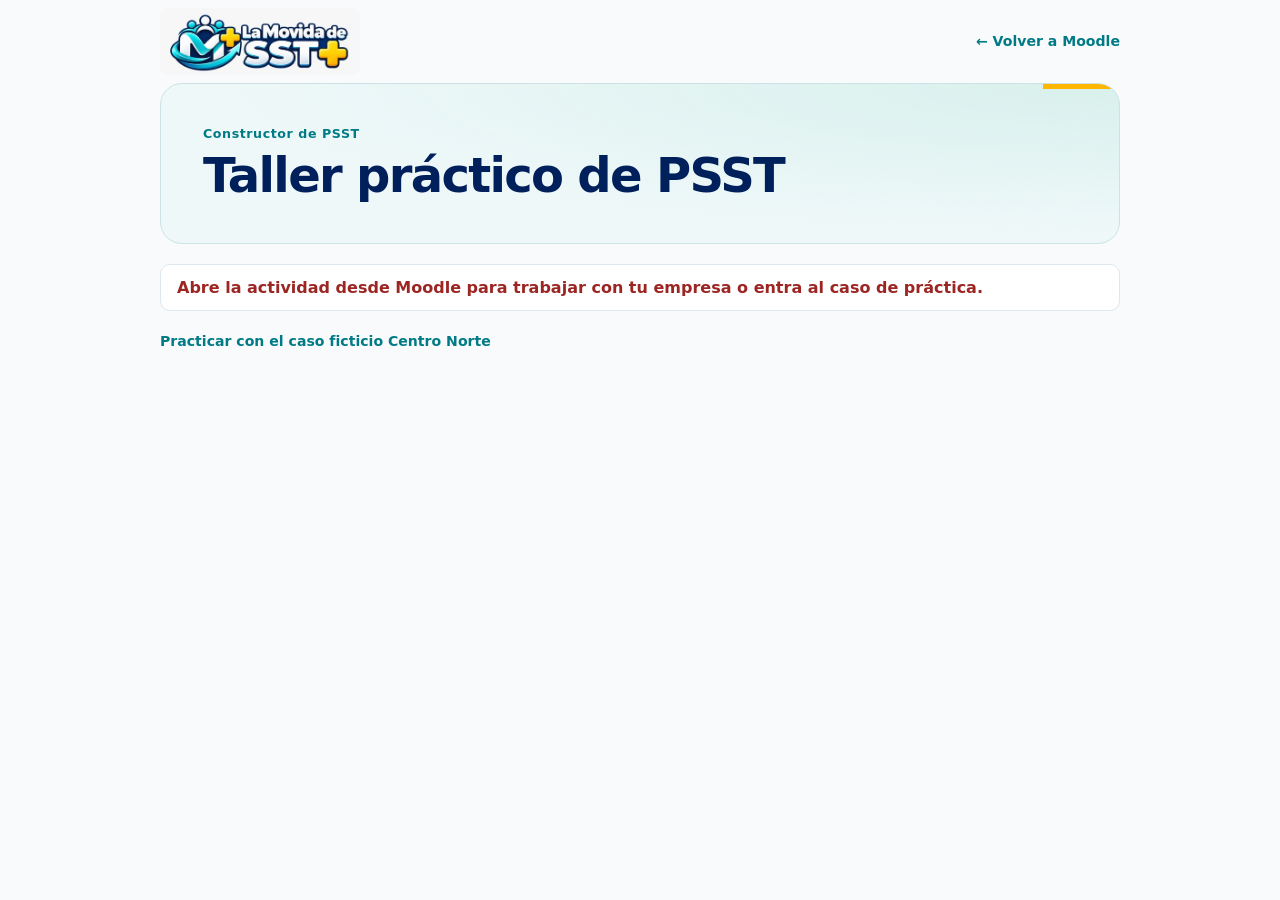
==== commit 1ff6be65: "Separar las decisiones del IPERC y documentar el riesgo residual" ====
--- a/lti.html
+++ b/lti.html
@@ -8,7 +8,7 @@
   <title>Constructor de PSST</title>
   <link rel="stylesheet" href="assets/vendor/frappe-gantt/frappe-gantt.css">
   <link rel="stylesheet" href="assets/lti.css?v=gantt-1">
-  <script src="assets/lti.mjs?v=gantt-1" type="module"></script>
+  <script src="assets/lti.mjs?v=iperc-2" type="module"></script>
 </head>
 <body>
   <div class="shell">
@@ -87,7 +87,7 @@
               <section class="organization-preview" aria-labelledby="organization-preview-title">
                 <h3 id="organization-preview-title">Vista del organigrama</h3>
                 <div id="organization-view"></div>
-                <button type="button" id="download-org" hidden>Descargar Word</button>
+                <button type="button" id="download-org" hidden>Descargar organigrama gráfico (SVG)</button>
               </section>
             </div>
             <details id="organization-support" class="module-details">
@@ -103,7 +103,7 @@
         </fieldset>
         <fieldset id="m1-generalidades" class="card" data-module="m1">
           <legend>Redacta las generalidades</legend>
-          <p>Usa la información de la entidad y del centro. Completa estos apartados aquí y pasarán al capítulo I del borrador.</p>
+          <p>Usa la información de la entidad y del centro. Completa los datos del centro. En el módulo 4 redactarás la política y los objetivos del PSST con base en el IPERC y los planes.</p>
           <div data-chapter="1"></div>
         </fieldset>
         <fieldset id="m1-inventario" class="card" data-module="m1">
@@ -235,6 +235,7 @@
                 <li><strong>Sustenta la valoración.</strong> Indica qué control encontraste y qué evidencia muestra cómo funciona. En «Valoración» anota el criterio del método de tu empresa, los datos usados y el resultado. Si un dato decisivo falta, registra qué debes observar o medir, quién lo hará y cuándo.</li>
                 <li><strong>Elige y comprueba el control.</strong> Considera eliminar el peligro, sustituirlo o intervenir en la fuente antes de recurrir a medidas administrativas y protección personal. Justifica tu elección. Escribe qué resultado observable demostrará que la medida funciona. En el módulo 3 podrás programarla en el plan correspondiente.</li>
               </ol>
+              <p>Aplica un solo método por escenario. Para resolver los factores y escalas, usa la <a href="https://pp.movidasst.com/" target="_blank" rel="noopener noreferrer">aplicación del curso IPERC</a> y registra aquí el método y el resultado. Un residual previsto es una estimación. Registra como verificado el que tenga evidencia posterior a la implementación.</p>
               <details><summary>Ejemplo resuelto · Cruce en despacho</summary>
                 <p>Durante el relevo, un montacargas y dos preparadores comparten un cruce. El posible daño es un atropello. En el recorrido de la mañana se observó una línea pintada. Para el relevo todavía falta verificar si evita la coincidencia.</p>
                 <p>En este ejemplo, el método de la empresa considera prioritaria una trayectoria compartida con posible lesión grave cuando se confirma que las personas y el equipo coinciden. El SSST observa el relevo y documenta esa coincidencia en E-02. Con ese dato justifica la prioridad. Si aún no ha observado el relevo, deja pendiente la valoración y programa la observación.</p>
@@ -394,26 +395,15 @@
           <label>Introducción del PSST<textarea name="m4.introduccion" maxlength="2000" placeholder="Presenta el centro de trabajo, la finalidad del PSST, cómo se elaboró y las fuentes que integra."></textarea></label>
         </fieldset>
         <fieldset class="card" data-module="m4" hidden disabled>
-          <legend>Capítulos I a III</legend>
-          <div class="step-help">
-            <p><strong>Qué hacer.</strong> Redacta generalidades, política y descripción de procesos, o remite a una sección identificable.</p>
-            <p><strong>Por qué importa.</strong> Estos capítulos explican dónde aplica el programa, quién responde por él y de qué diagnóstico parte.</p>
+          <legend>Capítulo III · Diagnóstico</legend>
+          <div class="step-help">
+            <p><strong>Qué hacer.</strong> Revisa los procesos y las tareas de M1 y las prioridades de la matriz IPERC de M2.</p>
+            <p><strong>Por qué importa.</strong> El diagnóstico sustenta las medidas y los planes que revisarás en el paso siguiente.</p>
             <details><summary>Ejemplo y referencia</summary>
               <p>En el capítulo III vincula P-01, T-02 y R-01 con el organigrama, los diagramas y las evidencias.</p><p class="reference">Guía de Elaboración e instrumento, capítulos I a III.</p>
             </details>
           </div>
           <div class="chapter-grid">
-            <details class="module-details">
-              <summary>Capítulo I · Revisa las generalidades de M1</summary>
-              <div data-chapter="1"></div>
-              <div class="row-editor" data-editor="objetivos"><div data-rows></div><button type="button" data-add>Agregar objetivo específico</button></div>
-              <label>Notas generales o referencia adicional<textarea name="m4.cap1" maxlength="1500"></textarea></label>
-            </details>
-            <details class="module-details" open>
-              <summary>Capítulo 2 · Política de Seguridad y Salud en el Trabajo</summary>
-              <div data-chapter="2"></div>
-              <label>Notas generales o referencia adicional<textarea name="m4.cap2" maxlength="1500"></textarea></label>
-            </details>
             <details class="module-details">
               <summary>Capítulo III · Revisa el diagnóstico de M1 y M2</summary>
               <div data-chapter="3"></div>
@@ -492,6 +482,19 @@
               <label>Notas generales o referencia adicional<textarea name="m4.cap8" maxlength="1500"></textarea></label>
             </details>
 
+            <h3>Redacta la política y los objetivos del PSST</h3>
+            <p>Después de revisar el diagnóstico y los planes, usa sus prioridades, medidas y recursos para formular los compromisos y resultados del programa. La política y los objetivos se imprimirán al inicio del documento.</p>
+            <details class="module-details">
+              <summary>Capítulo I · Objetivos del PSST y generalidades</summary>
+              <div data-chapter="1"></div>
+              <div class="row-editor" data-editor="objetivos"><div data-rows></div><button type="button" data-add>Agregar objetivo específico</button></div>
+              <label>Notas generales o referencia adicional<textarea name="m4.cap1" maxlength="1500"></textarea></label>
+            </details>
+            <details class="module-details">
+              <summary>Capítulo 2 · Política de Seguridad y Salud en el Trabajo</summary>
+              <div data-chapter="2"></div>
+              <label>Notas generales o referencia adicional<textarea name="m4.cap2" maxlength="1500"></textarea></label>
+            </details>
           </div>
         </fieldset>
         <fieldset class="card" data-module="m4" hidden disabled>
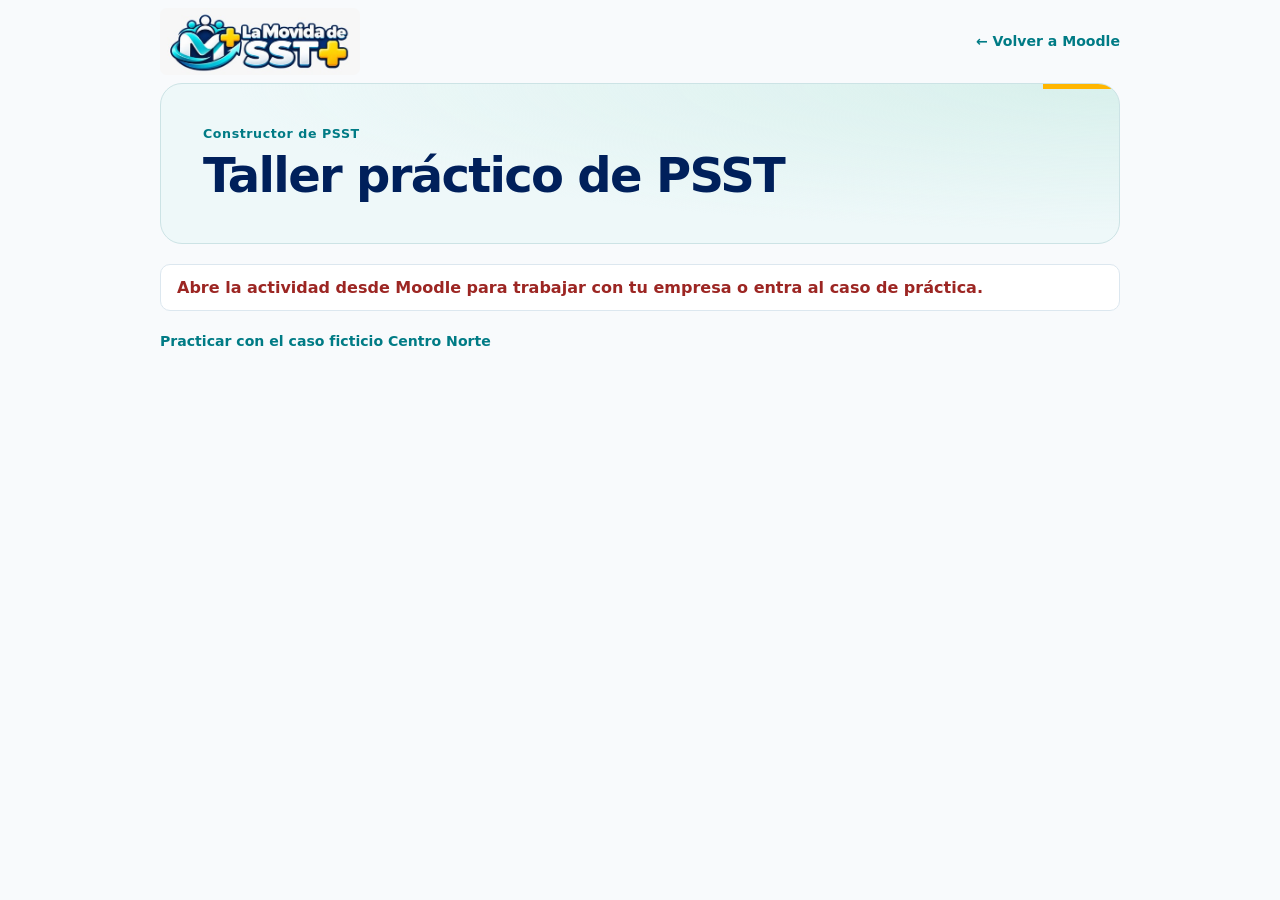
==== commit c4297024: "Guiar la consulta y el uso de aportes en los cuatro módulos" ====
--- a/lti.html
+++ b/lti.html
@@ -8,7 +8,7 @@
   <title>Constructor de PSST</title>
   <link rel="stylesheet" href="assets/vendor/frappe-gantt/frappe-gantt.css">
   <link rel="stylesheet" href="assets/lti.css?v=gantt-1">
-  <script src="assets/lti.mjs?v=iperc-2" type="module"></script>
+  <script src="assets/lti.mjs?v=participacion-1" type="module"></script>
 </head>
 <body>
   <div class="shell">
@@ -156,6 +156,14 @@
         </fieldset>
         <fieldset id="m1-participacion" class="card" data-module="m1">
           <legend>Participación de los trabajadores</legend>
+          <details class="field-workshop">
+            <summary>Guía para recoger y usar los aportes</summary>
+            <p><strong>Observa y contrasta el trabajo real.</strong> Recorre con quienes ejecutan la tarea. Incluye puestos, turnos y condiciones diferentes, como relevo, limpieza, mantenimiento y cambios de ritmo. Pregunta «¿qué cambia aquí?» y «¿qué hace difícil aplicar el procedimiento?». Escribe qué viste, qué te contaron y qué falta contrastar.</p>
+<p><strong>Devuelve y sistematiza.</strong> Lee la descripción a quienes participaron. Conserva las diferencias entre turnos y registra la corrección acordada. Codifica cada aporte y relaciónalo con proceso, tarea, grupo y evidencia. Usa la ficha de campo y registra el resultado en «Aportes, acuerdos y puntos por verificar».</p>
+<p><strong>Art. 14.1.2 y 14.2.1.</strong> Documenta el aporte de quienes trabajan y el acta de identificación del proceso de trabajo con participación del CSSL.</p>
+            <button type="button" data-participation-format>Descargar hoja de participación en Word</button>
+            <p><a href="https://tugacetaoficial.com/leyes/resolucion-n-648-norma-tecnica-programa-de-seguridad-y-salud-en-el-trabajo-nt04-2023/" target="_blank" rel="noopener noreferrer">Consultar NT-04-2023</a></p>
+          </details>
           <div class="step-help">
             <p><strong>Qué hacer.</strong> Registra cómo consultaste a quienes ejecutan las tareas y documenta la asamblea cuando corresponda.</p>
             <p><strong>Por qué importa.</strong> La experiencia de los trabajadores permite contrastar la descripción y respaldar su validación.</p>
@@ -229,13 +237,8 @@
           <template id="iperc-guide">
             <details class="field-workshop">
               <summary>Evaluar esta tarea paso a paso</summary>
-              <ol>
-                <li><strong>Describe un escenario.</strong> Selecciona la tarea del módulo 1. ¿Qué fuente de peligro observaste? ¿En qué momento podría ocurrir el contacto o la exposición? Describe el posible daño. Si la misma tarea tiene otro escenario, agrega otro hallazgo vinculado a ella.</li>
-                <li><strong>Identifica a quién alcanza.</strong> En «Registrar puestos expuestos», indica puesto, turno, cantidad, frecuencia y duración. Pregunta a quienes hacen la tarea qué cambia durante un relevo, una limpieza o una avería.</li>
-                <li><strong>Sustenta la valoración.</strong> Indica qué control encontraste y qué evidencia muestra cómo funciona. En «Valoración» anota el criterio del método de tu empresa, los datos usados y el resultado. Si un dato decisivo falta, registra qué debes observar o medir, quién lo hará y cuándo.</li>
-                <li><strong>Elige y comprueba el control.</strong> Considera eliminar el peligro, sustituirlo o intervenir en la fuente antes de recurrir a medidas administrativas y protección personal. Justifica tu elección. Escribe qué resultado observable demostrará que la medida funciona. En el módulo 3 podrás programarla en el plan correspondiente.</li>
-              </ol>
-              <p>Aplica un solo método por escenario. Para resolver los factores y escalas, usa la <a href="https://pp.movidasst.com/" target="_blank" rel="noopener noreferrer">aplicación del curso IPERC</a> y registra aquí el método y el resultado. Un residual previsto es una estimación. Registra como verificado el que tenga evidencia posterior a la implementación.</p>
+              <p>Usa la matriz 5 × 5 de La Movida con ISO 45002:2023 como orientación. Selecciona probabilidad y consecuencia de 1 a 5. El Constructor calcula P × C para el riesgo inicial y el residual. Consulta los descriptores y niveles en la <a href="https://pp.movidasst.com/" target="_blank" rel="noopener noreferrer">aplicación IPERC del curso</a>.</p>
+              <p>Describe el proceso, la tarea y el elemento de trabajo. Distingue proceso peligroso, peligro, evento y exposición. Sustenta P y C con evidencia. Identifica el factor de protección y reevalúa con la misma escala. El residual se considera previsto hasta verificar la eficacia del control.</p>
               <details><summary>Ejemplo resuelto · Cruce en despacho</summary>
                 <p>Durante el relevo, un montacargas y dos preparadores comparten un cruce. El posible daño es un atropello. En el recorrido de la mañana se observó una línea pintada. Para el relevo todavía falta verificar si evita la coincidencia.</p>
                 <p>En este ejemplo, el método de la empresa considera prioritaria una trayectoria compartida con posible lesión grave cuando se confirma que las personas y el equipo coinciden. El SSST observa el relevo y documenta esa coincidencia en E-02. Con ese dato justifica la prioridad. Si aún no ha observado el relevo, deja pendiente la valoración y programa la observación.</p>
@@ -270,6 +273,13 @@
 
         <fieldset id="m2-cierre" class="card" data-module="m2" hidden disabled>
           <legend>Prepara el cierre del diagnóstico</legend>
+          <details class="field-workshop">
+            <summary>Guía para recoger y usar los aportes</summary>
+            <p><strong>Consulta por puesto y turno.</strong> Presenta el escenario y la evidencia a quienes realizan la tarea. Pregunta si cambian la exposición o los controles. Registra qué dato corrigieron y si cambió una prioridad. Usa los códigos de tarea, hallazgo y aporte.</p>
+<p><strong>Validación y constancia.</strong> Para la información del diagnóstico, registra la asamblea general con trabajadores y delegados y la aprobación por el 50 % + 1 de la nómina general, conforme al art. 14.1.3. Documenta convocatoria, nómina a la fecha, asistencia, votos a favor, resultado y referencia del acta. Los aportes técnicos y el registro de la decisión de la asamblea tienen sus propios soportes.</p>
+            <button type="button" data-participation-format>Descargar hoja de participación en Word</button>
+            <p><a href="https://tugacetaoficial.com/leyes/resolucion-n-648-norma-tecnica-programa-de-seguridad-y-salud-en-el-trabajo-nt04-2023/" target="_blank" rel="noopener noreferrer">Consultar NT-04-2023</a></p>
+          </details>
           <p>Usa la descripción de M1 y la matriz de este módulo para preparar la validación. Si todavía falta la asamblea, registra el estado y quién dará seguimiento.</p>
           <div class="fields">
             <label class="wide">Resumen de hallazgos y prioridades<textarea name="m2.sintesis" maxlength="2400" placeholder="Indica los códigos que requieren atención inmediata y los que necesitan verificación antes de planificar."></textarea></label>
@@ -280,6 +290,13 @@
 
         <fieldset class="card" data-module="m3" hidden disabled>
           <legend>Ficha del plan · Artículo 17</legend>
+          <details class="field-workshop">
+            <summary>Guía para recoger y usar los aportes</summary>
+            <p><strong>Diseña la medida con quienes la aplicarán.</strong> Recorre la tarea con personal de los turnos afectados y revisa alternativas con los delegados. Pregunta qué impediría aplicar la medida y cómo se comprobaría. Incorpora en la ficha el código del aporte, el cambio introducido y la evidencia esperada.</p>
+<p><strong>Arts. 17 y 18.</strong> Registra por separado la revisión y aprobación de los planes por el CSSL y los delegados. En inspecciones incorpora los participantes previstos por la norma. En monitoreo de riesgos documenta la intervención del CSSL. En vigilancia de la salud registra la participación de los delegados y usa información agregada.</p>
+            <button type="button" data-participation-format>Descargar hoja de participación en Word</button>
+            <p><a href="https://tugacetaoficial.com/leyes/resolucion-n-648-norma-tecnica-programa-de-seguridad-y-salud-en-el-trabajo-nt04-2023/" target="_blank" rel="noopener noreferrer">Consultar NT-04-2023</a></p>
+          </details>
           <div class="step-help">
             <p><strong>Qué hacer.</strong> Crea una ficha por plan. Declara objetivo, meta, alcance, frecuencia, responsables, procedimiento, instrumentos y recursos.</p>
             <p><strong>Por qué importa.</strong> La ficha explica qué se hará y permite revisar si el plan responde a los procesos peligrosos identificados.</p>
@@ -499,6 +516,14 @@
         </fieldset>
         <fieldset class="card" data-module="m4" hidden disabled>
           <legend>Revisión y registro de brechas</legend>
+          <details class="field-workshop">
+            <summary>Guía para recoger y usar los aportes</summary>
+            <p><strong>Política y aprobación.</strong> Conserva la referencia de la consulta previa al CSSL y del endoso de la política por el empleador y delegados. Registra la convocatoria y el acta del proceso de aprobación con participación conforme a los arts. 7 y 8. Identifica versión, asistentes, intervenciones y resultado.</p>
+<p><strong>Investigación y seguimiento.</strong> En accidentes registra cómo intervienen los delegados junto con el SSST y cómo se recogen los testimonios individuales. Para evaluar el PSST, devuelve al personal los resultados, pregunta qué cambios se observan y registra los ajustes. Relaciona los acuerdos con el seguimiento y el informe mensual del CSSL. Referencias: arts. 19 y 26.</p>
+<p><strong>Cierra el circuito.</strong> Registra cada aporte como incorporado, pendiente o descartado con fundamento. Devuelve la decisión, indica en qué capítulo o plan se refleja y asigna responsable y plazo al pendiente. Usa referencias y guarda los originales identificables en los soportes autorizados de la empresa.</p>
+            <button type="button" data-participation-format>Descargar hoja de participación en Word</button>
+            <p><a href="https://tugacetaoficial.com/leyes/resolucion-n-648-norma-tecnica-programa-de-seguridad-y-salud-en-el-trabajo-nt04-2023/" target="_blank" rel="noopener noreferrer">Consultar NT-04-2023</a></p>
+          </details>
           <div class="step-help">
             <p><strong>Qué hacer.</strong> Anota qué falta, dónde, quién lo atenderá, qué evidencia se espera y para cuándo.</p>
             <p><strong>Por qué importa.</strong> Un borrador mejora cuando deja identificadas las decisiones y verificaciones pendientes.</p>
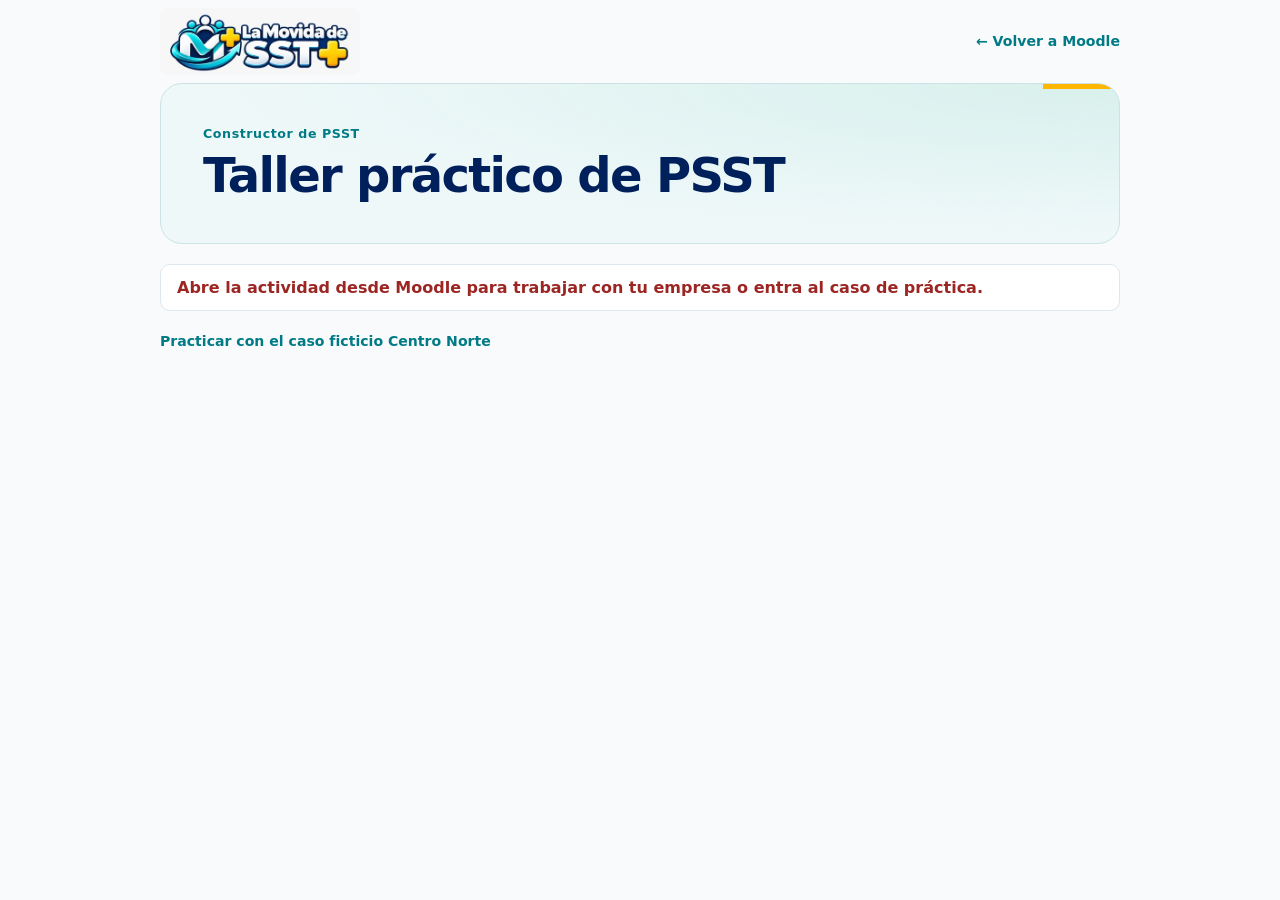
==== commit 3a9b68ff: "Añadir opciones editables y descriptores IPERC 5×5" ====
--- a/lti.html
+++ b/lti.html
@@ -8,7 +8,7 @@
   <title>Constructor de PSST</title>
   <link rel="stylesheet" href="assets/vendor/frappe-gantt/frappe-gantt.css">
   <link rel="stylesheet" href="assets/lti.css?v=gantt-1">
-  <script src="assets/lti.mjs?v=participacion-1" type="module"></script>
+  <script src="assets/lti.mjs?v=iperc-listas-1" type="module"></script>
 </head>
 <body>
   <div class="shell">
